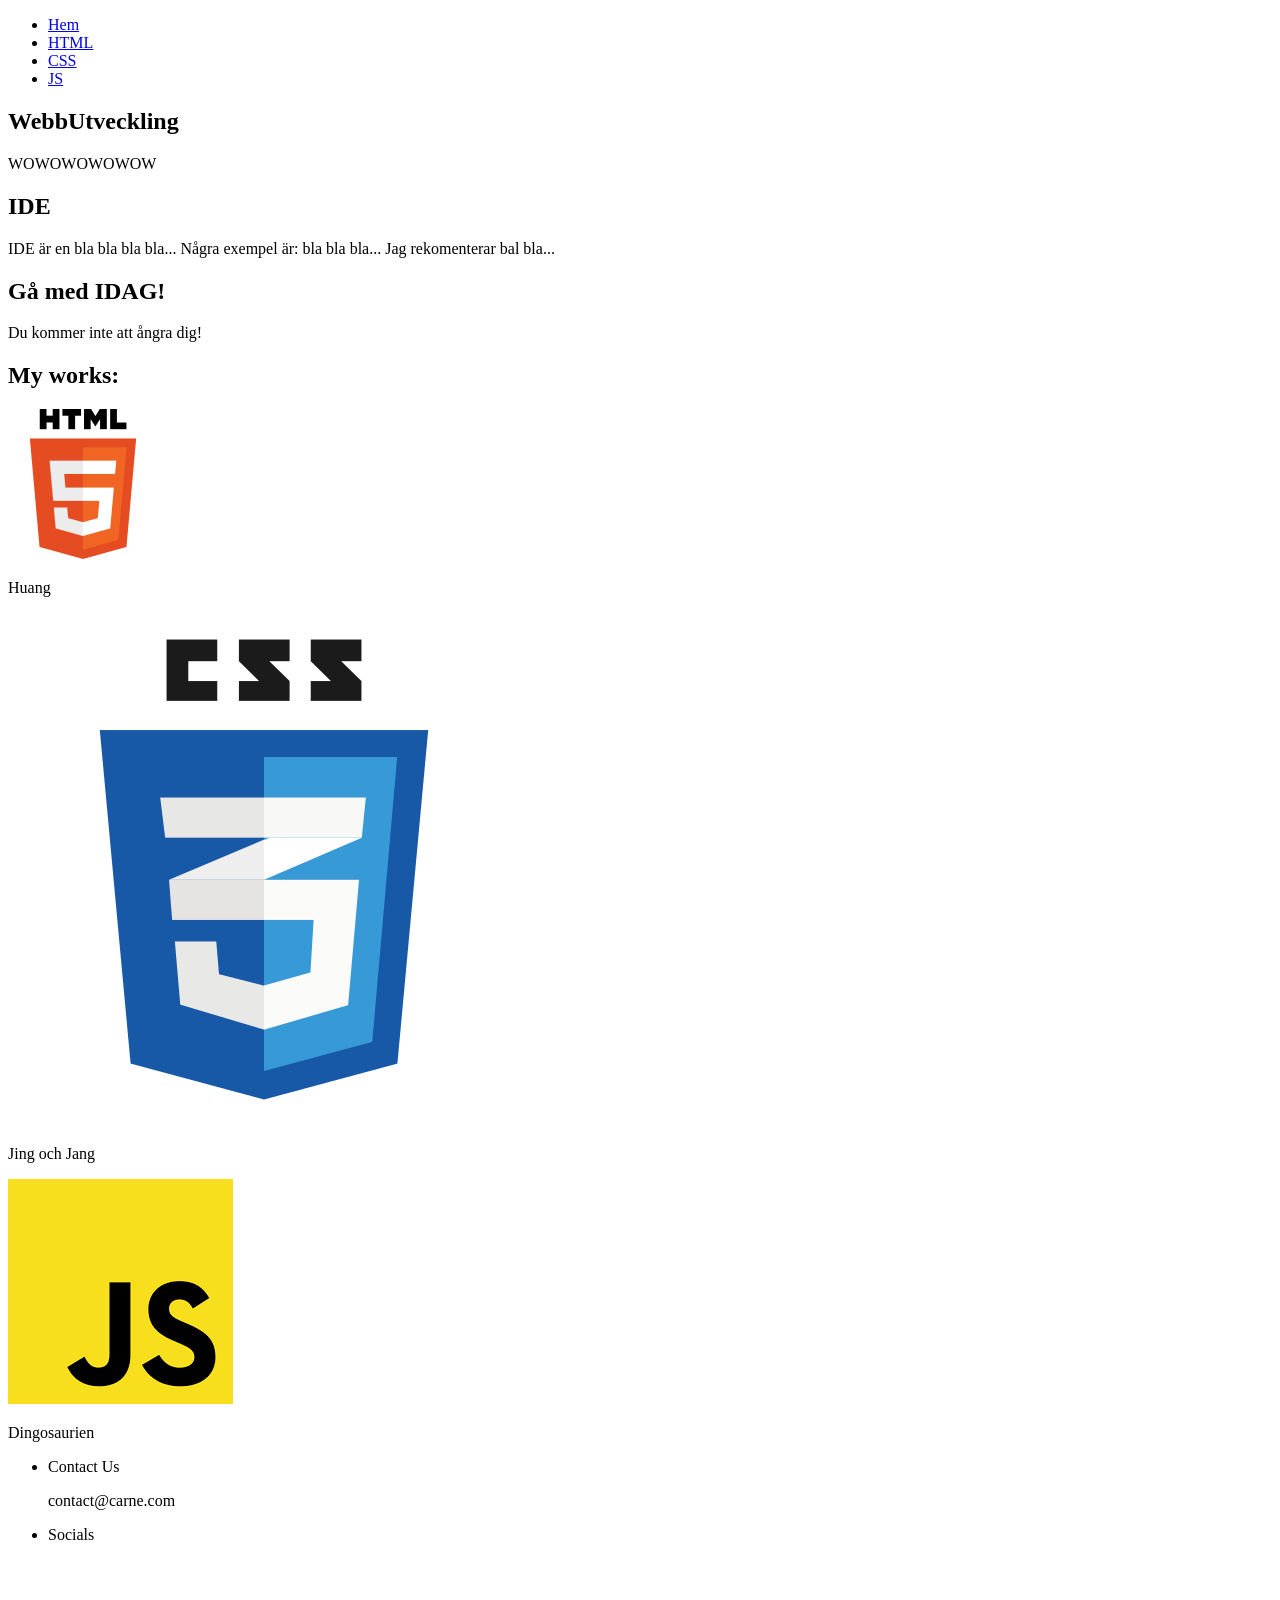
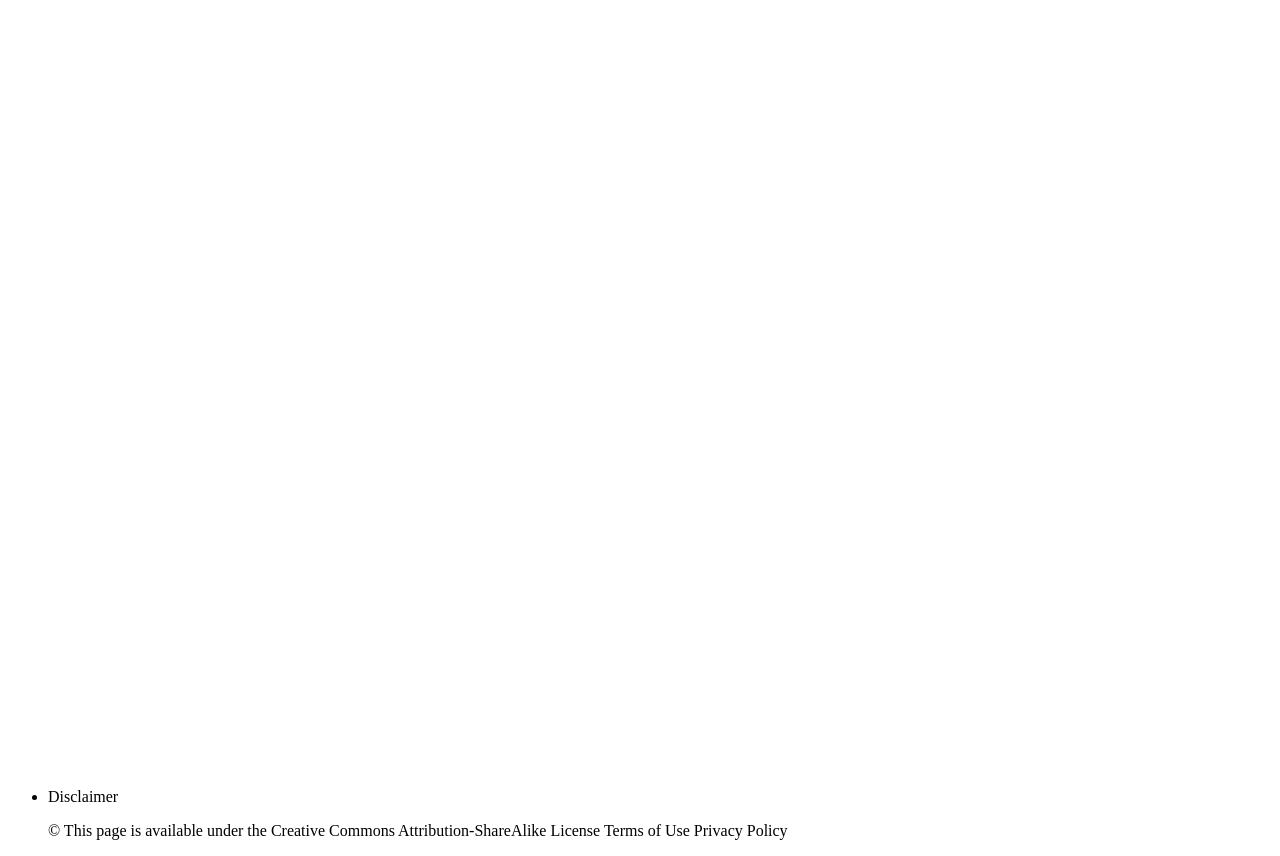
==== slutprojekt/index.html @ 9dba915b "asd" ====
<!DOCTYPE html>
<html lang="en">
<head>
    <meta charset="UTF-8">
    <meta name="viewport" content="width=device-width, initial-scale=1.0">
    <title>Home</title>

    <link rel="stylesheet" href="css/style.css">

    <script defer src="js/app.js"></script>

</head>
<body>
    <header>
        <ul id="navbar" class="nav-index">
            <li><a href="Index.html">Hem</a></li>
            <li><a href="html.html">HTML</a></li>
            <li><a href="css.html">CSS</a></li>
            <li><a href="js.html">JS</a></li>
        </ul>
    </header>

    <section class="hidden">
        <h1>WebbUtveckling</h1>
        <p>WOWOWOWOWOW</p>
    </section>

    <section class="hidden">
        <h2>IDE</h2>
        <p>
           IDE är en bla bla bla bla...
           Några exempel är: bla bla bla...
           Jag rekomenterar bal bla...
       </p>
    </section>

    <section class="hidden">
        <h2>Gå med <strong>IDAG</strong>!</h2>
        <p>Du kommer inte att ångra dig!</p>
    </section>

    <section class="hidden">
        <h2>My works:</h2>
        <div class="works-all">
            <div class="works hidden">
                <img src="img/html-5.png" alt="">
                <p>Huang</p>
            </div>
            <div class="works hidden">
                <img src="img/css.png" alt="">
                <p>Jing och Jang</p>
            </div>
            <div class="works hidden">
                <img src="img/js.png" alt="">
                <p>Dingosaurien</p>
            </div>
        </div>
    </section>

    <footer>
        <ul id="bottom">
            <li class="contact">
                <p>Contact Us</p>
                <p class="footer-text">contact@carne.com</p>
            </li>
            <li class="contact" id="socials-footer">
                 <p>Socials</p>
                 <div id="socials-icons">
                    <img src="img/instagram.svg" alt=""  class="socials-svg">
                    <img src="img/linkdin.svg" alt=""  class="socials-svg">
                    <img src="img/tumblr.svg" alt=""  class="socials-svg">
                    
                </div>
            </li>
            <li class="contact">
                <p>Disclaimer</p>
                <p class="footer-text"> &copy; This page is available under the Creative Commons Attribution-ShareAlike License Terms of Use Privacy Policy </p>
            </li>
        </ul>
    </footer>
</body>
</html>


<!-- https://sumanthsamala.com/ -->
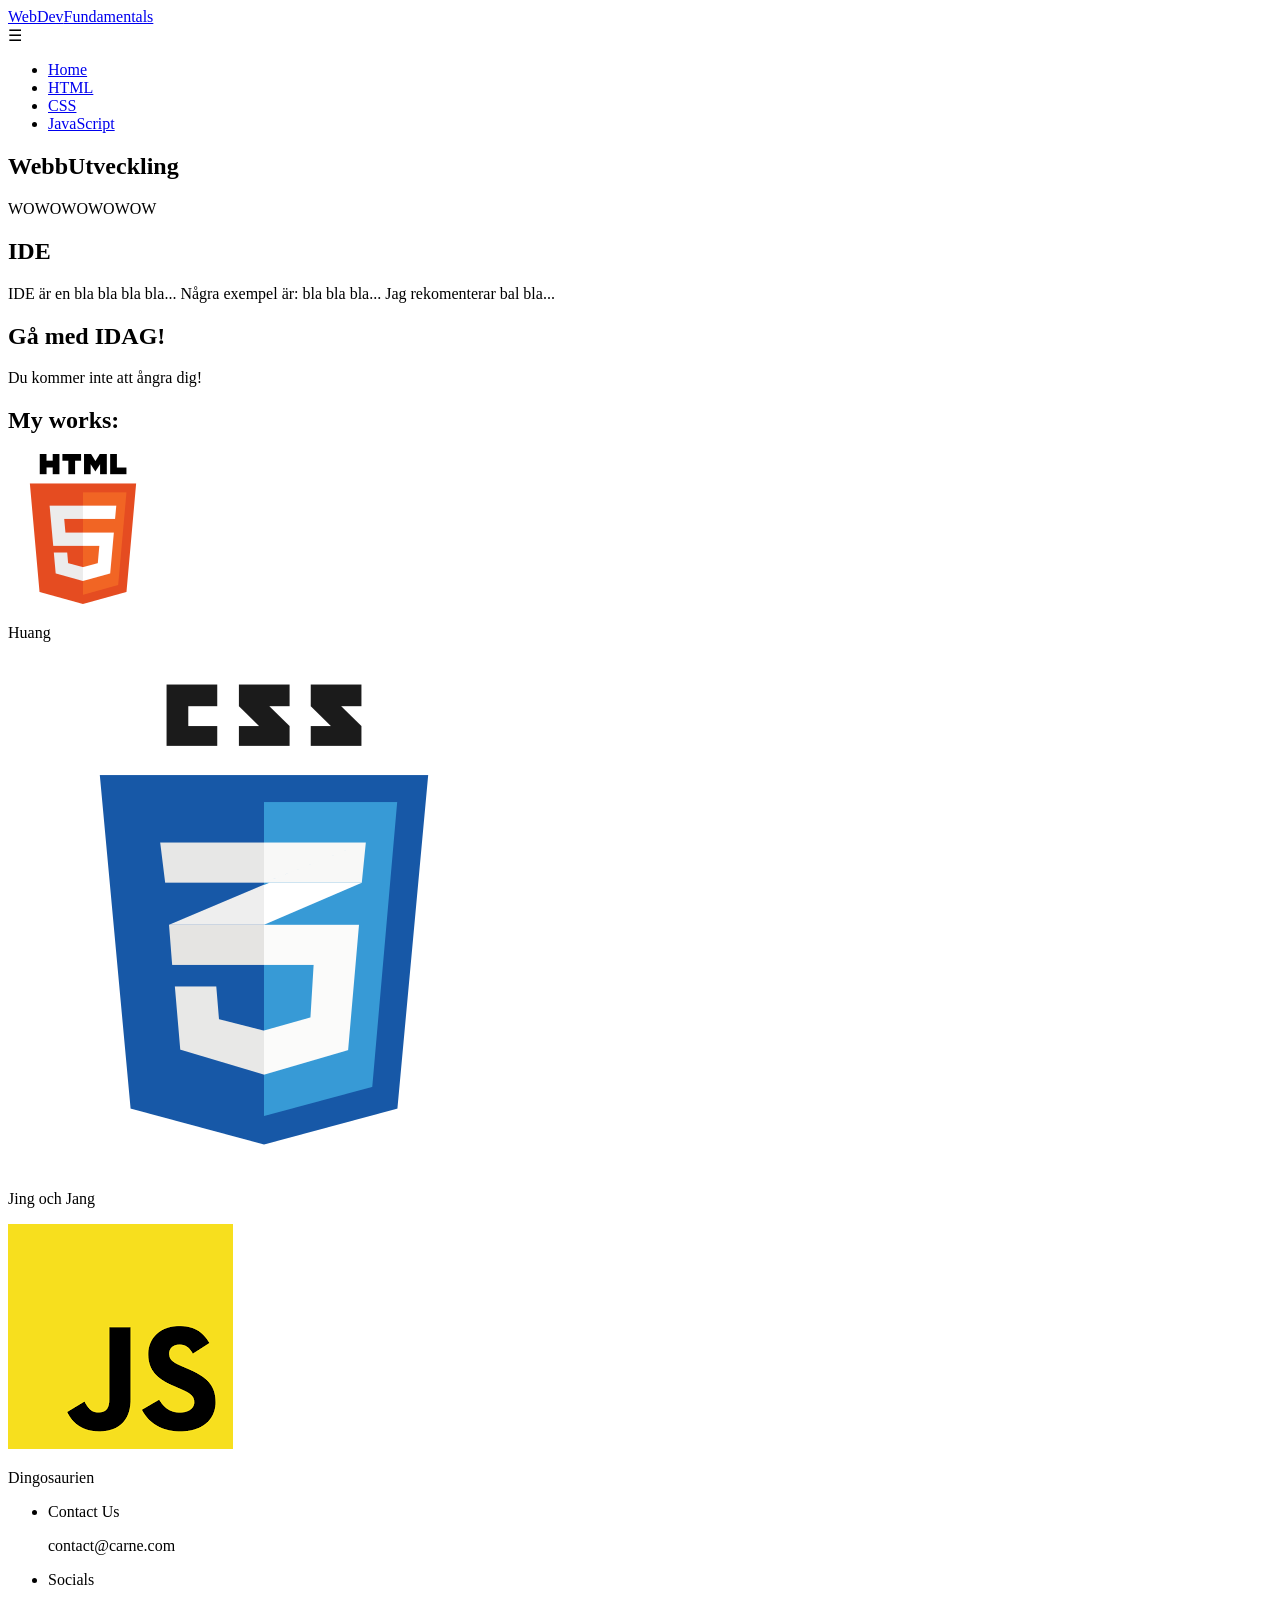
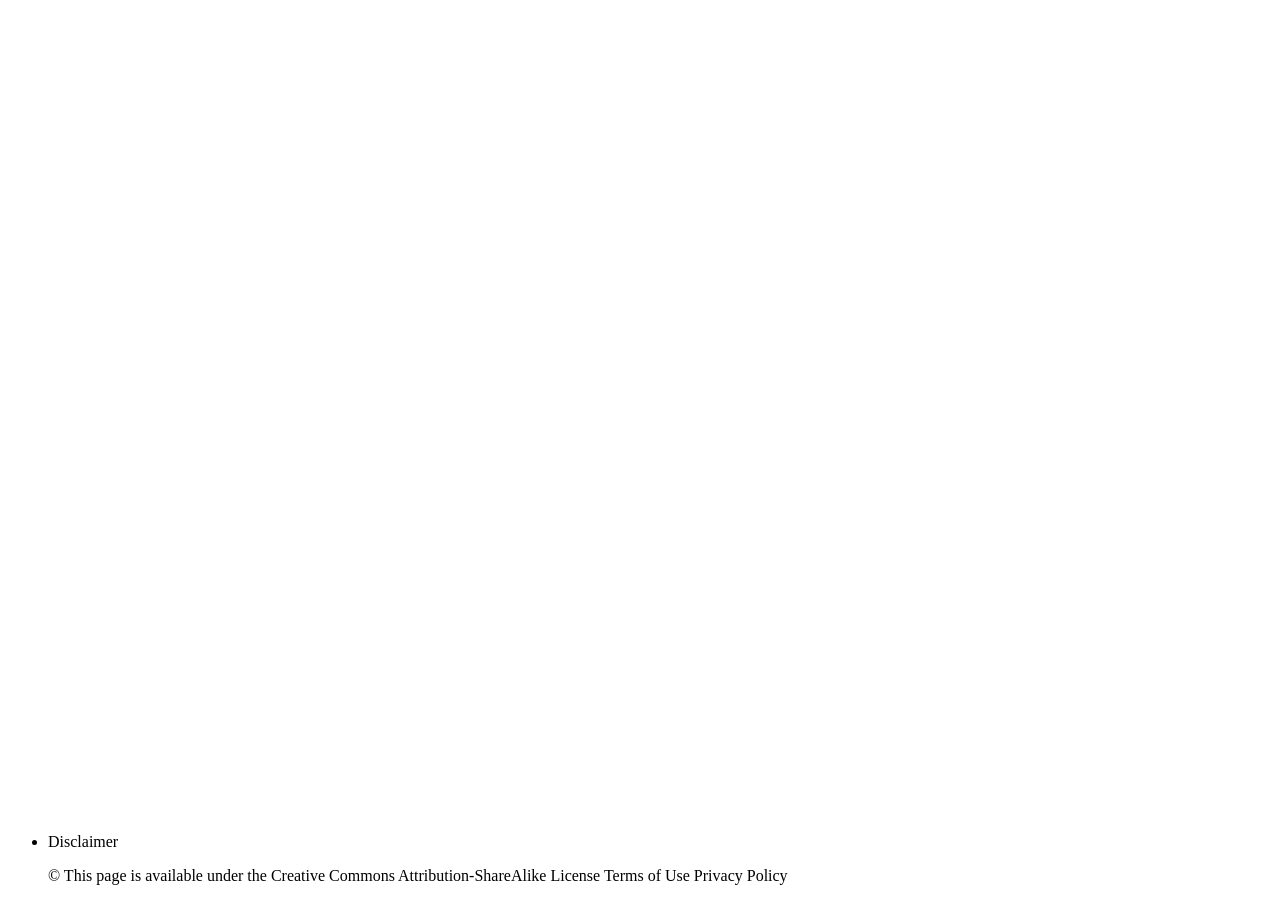
==== commit 515e5e51: "Navbar" ====
--- a/slutprojekt/index.html
+++ b/slutprojekt/index.html
@@ -12,12 +12,16 @@
 </head>
 <body>
     <header>
-        <ul id="navbar" class="nav-index">
-            <li><a href="Index.html">Hem</a></li>
-            <li><a href="html.html">HTML</a></li>
-            <li><a href="css.html">CSS</a></li>
-            <li><a href="js.html">JS</a></li>
-        </ul>
+        <a href="#" class="logo">WebDev<span style="color: var(--primary);">Fundamentals</span></a>
+        <div class="menu-toggle">☰</div>
+        <nav>
+            <ul id="navLinks">
+                <li><a href="index.html" class="active" data-page="home">Home</a></li>
+                <li><a href="html.html" data-page="html">HTML</a></li>
+                <li><a href="css.html" data-page="css">CSS</a></li>
+                <li><a href="js.html" data-page="javascript">JavaScript</a></li>
+            </ul>
+        </nav>
     </header>
 
     <section class="hidden">
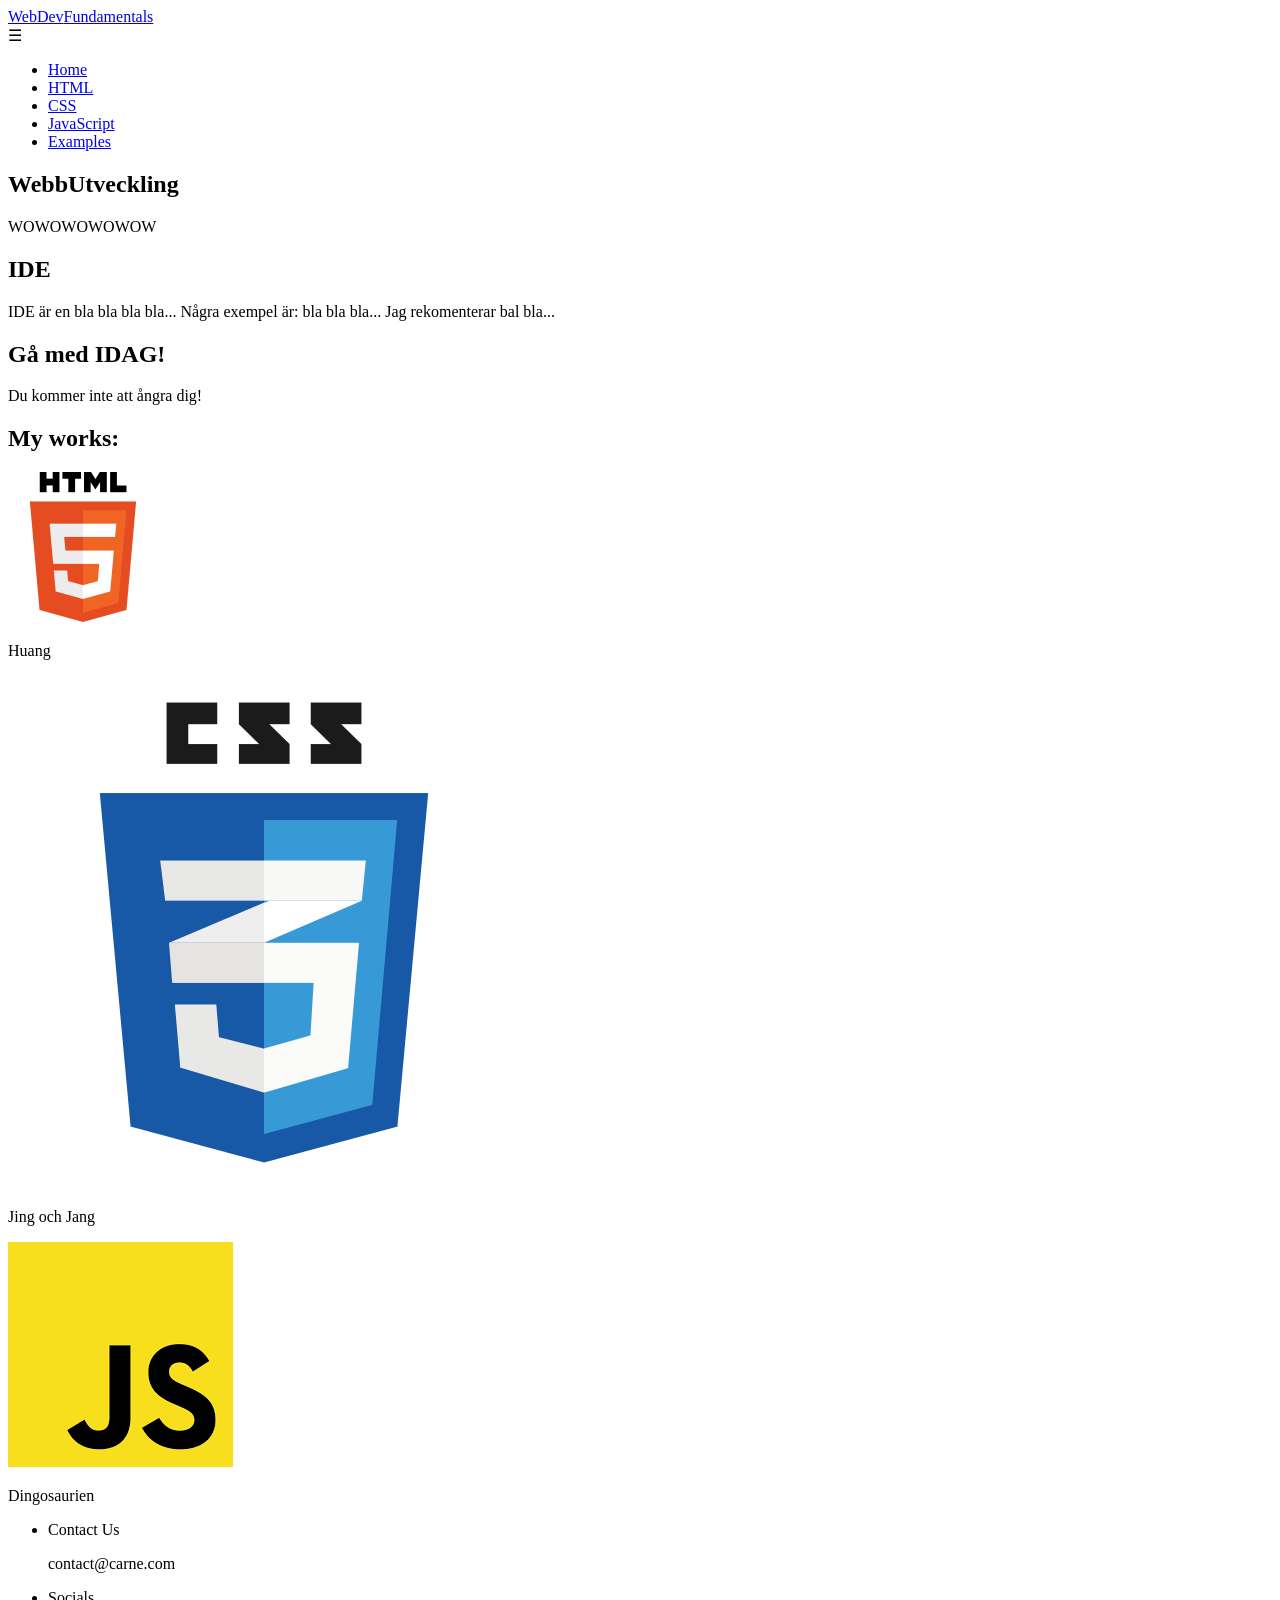
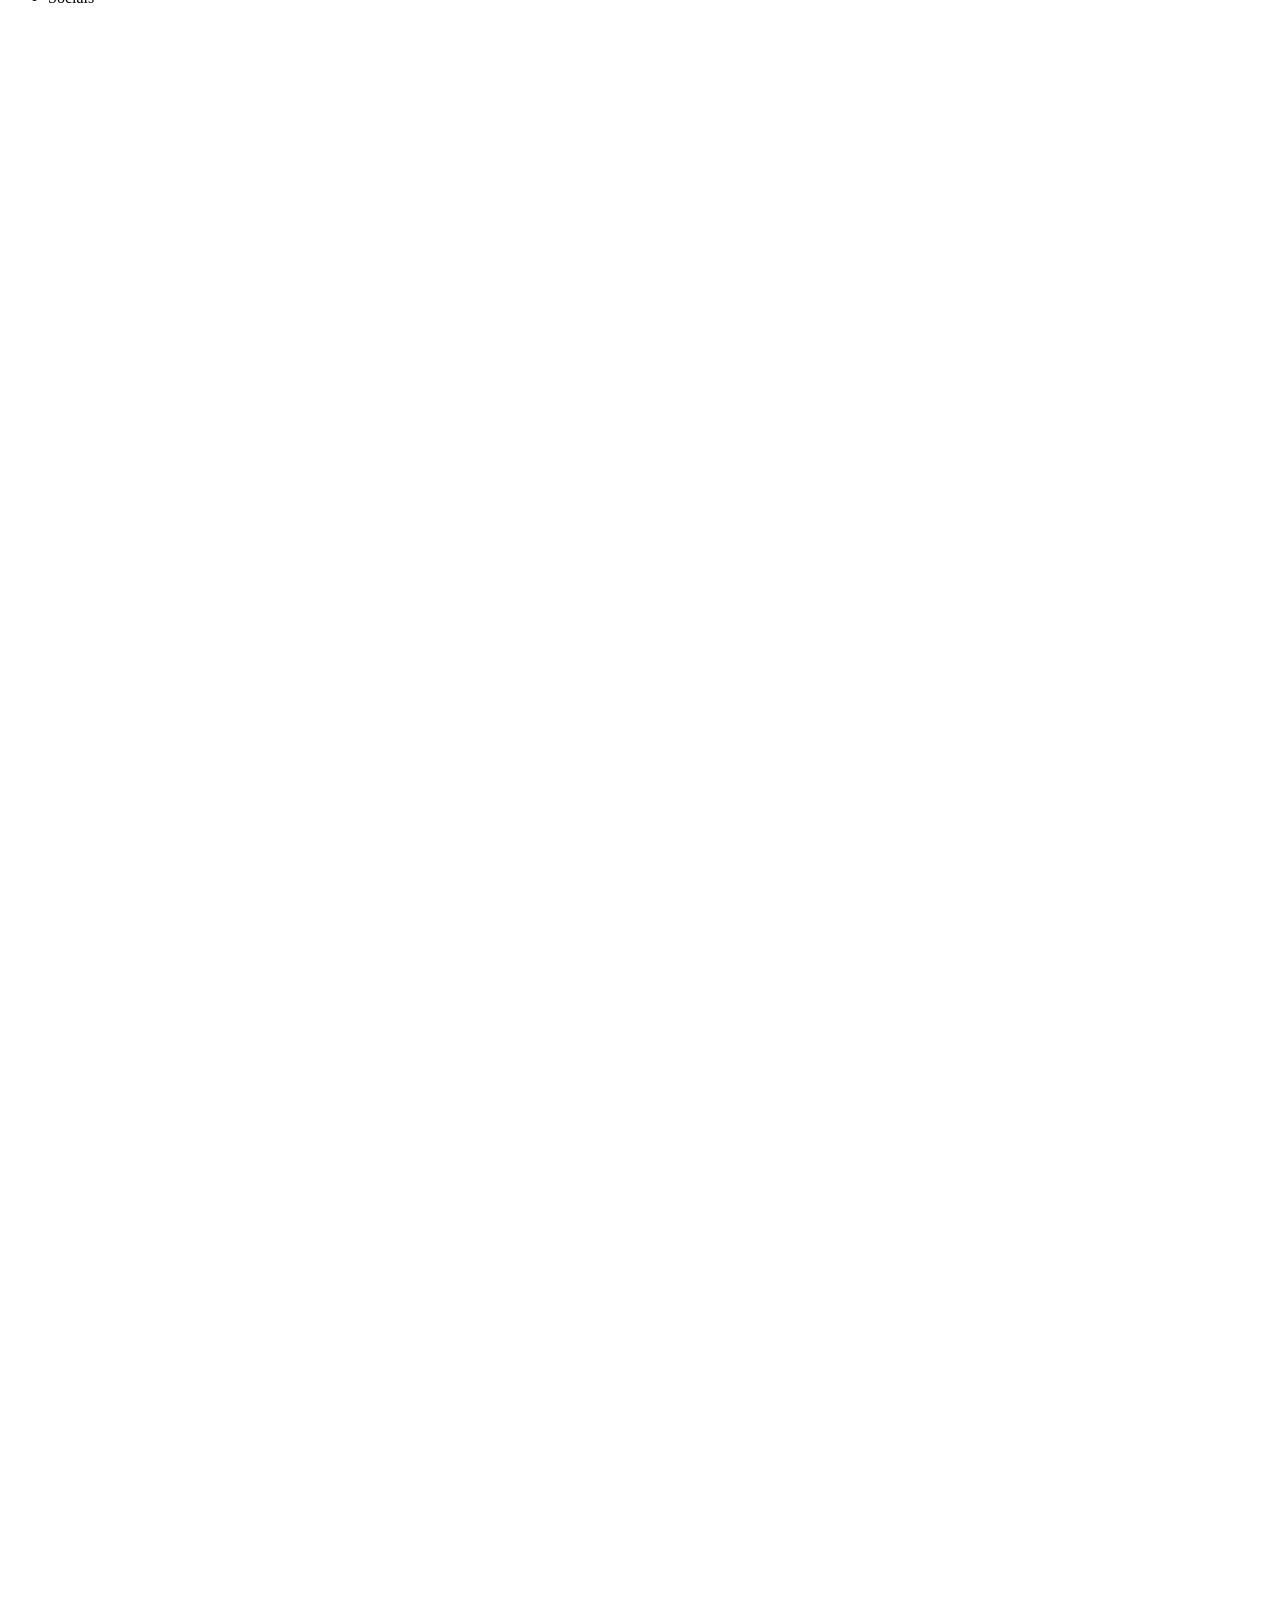
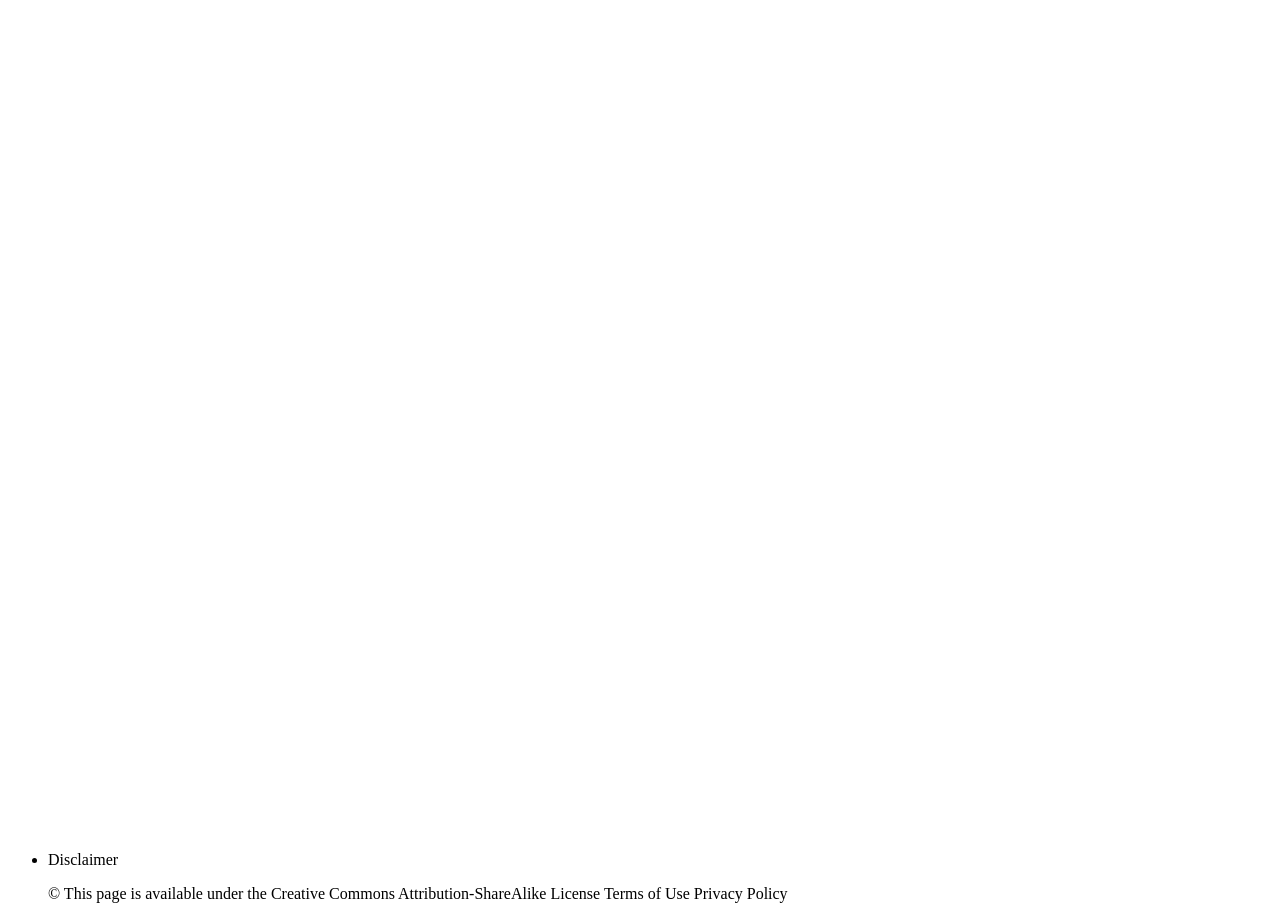
==== commit f3666cfb: "Fett med progress, cool navbar, responsiv, exempelsida med boids" ====
--- a/slutprojekt/index.html
+++ b/slutprojekt/index.html
@@ -20,6 +20,7 @@
                 <li><a href="html.html" data-page="html">HTML</a></li>
                 <li><a href="css.html" data-page="css">CSS</a></li>
                 <li><a href="js.html" data-page="javascript">JavaScript</a></li>
+                <li><a href="examples.html">Examples</a></li>
             </ul>
         </nav>
     </header>
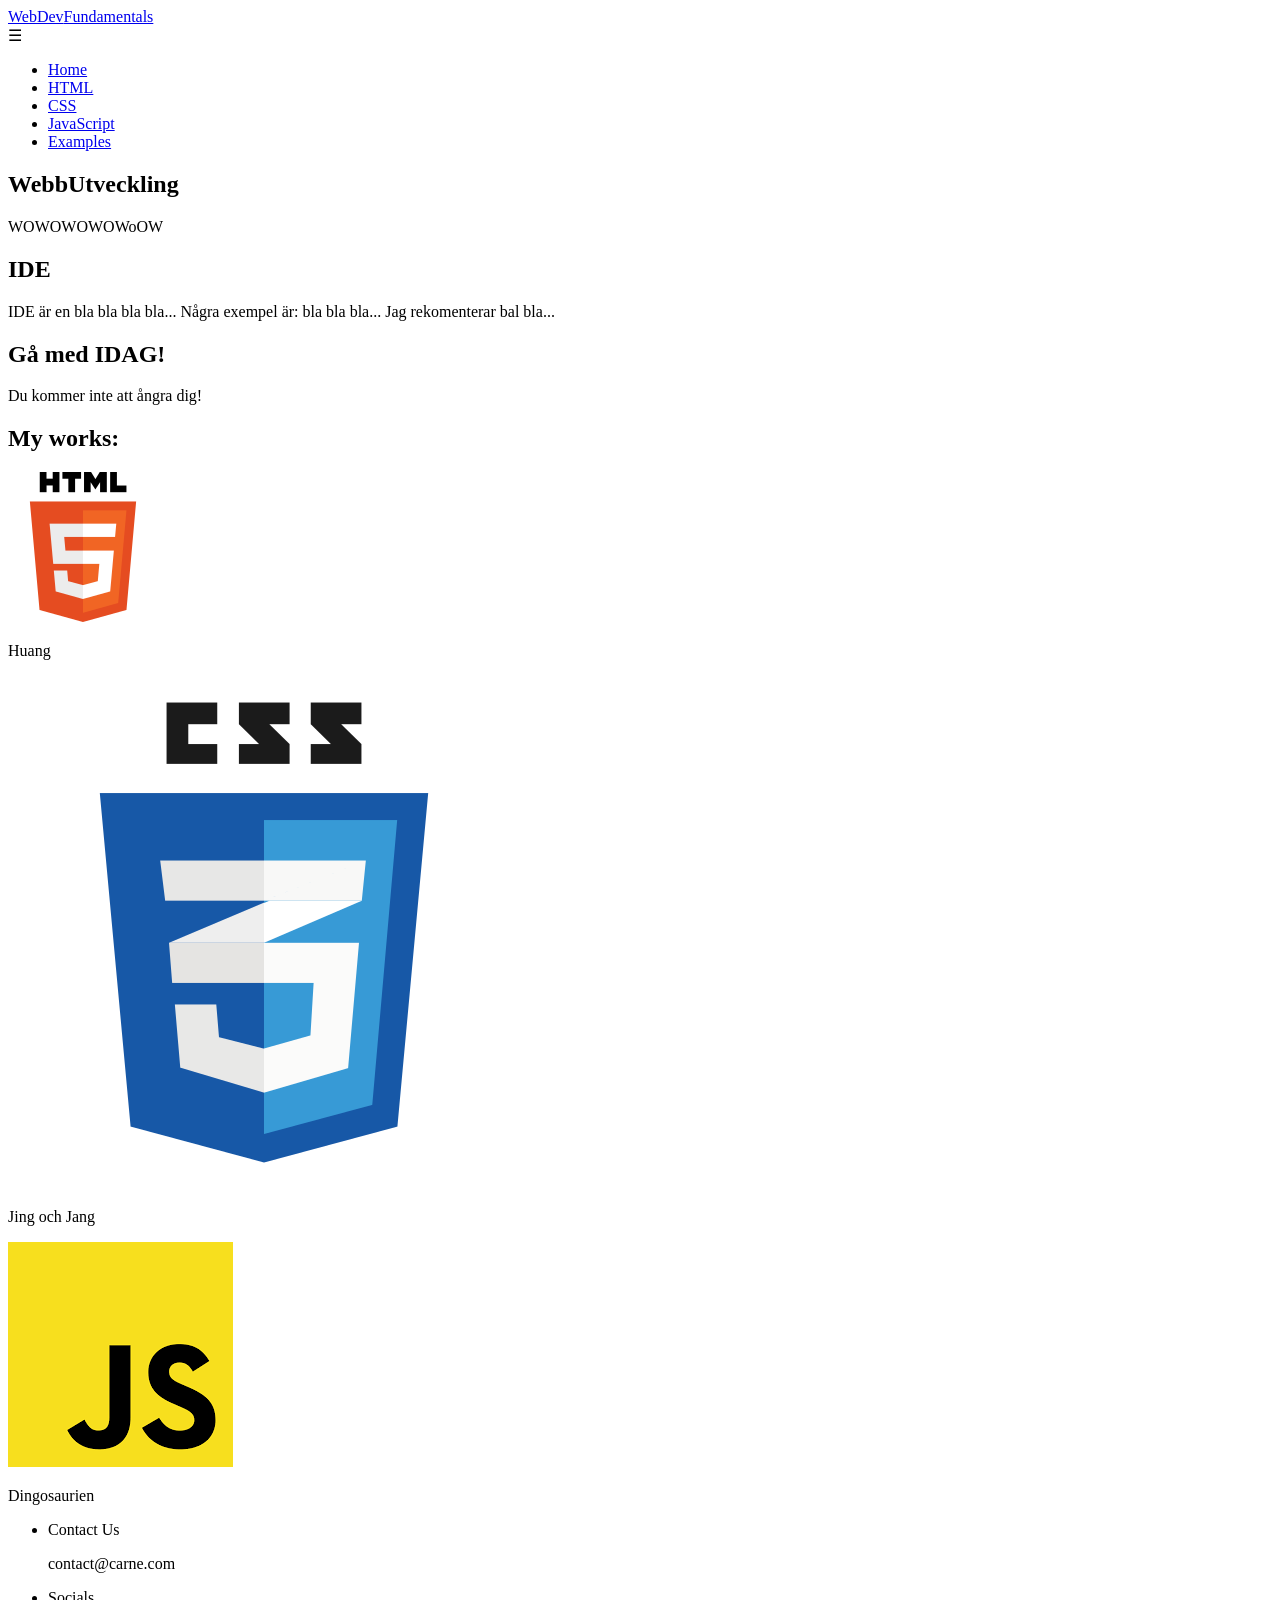
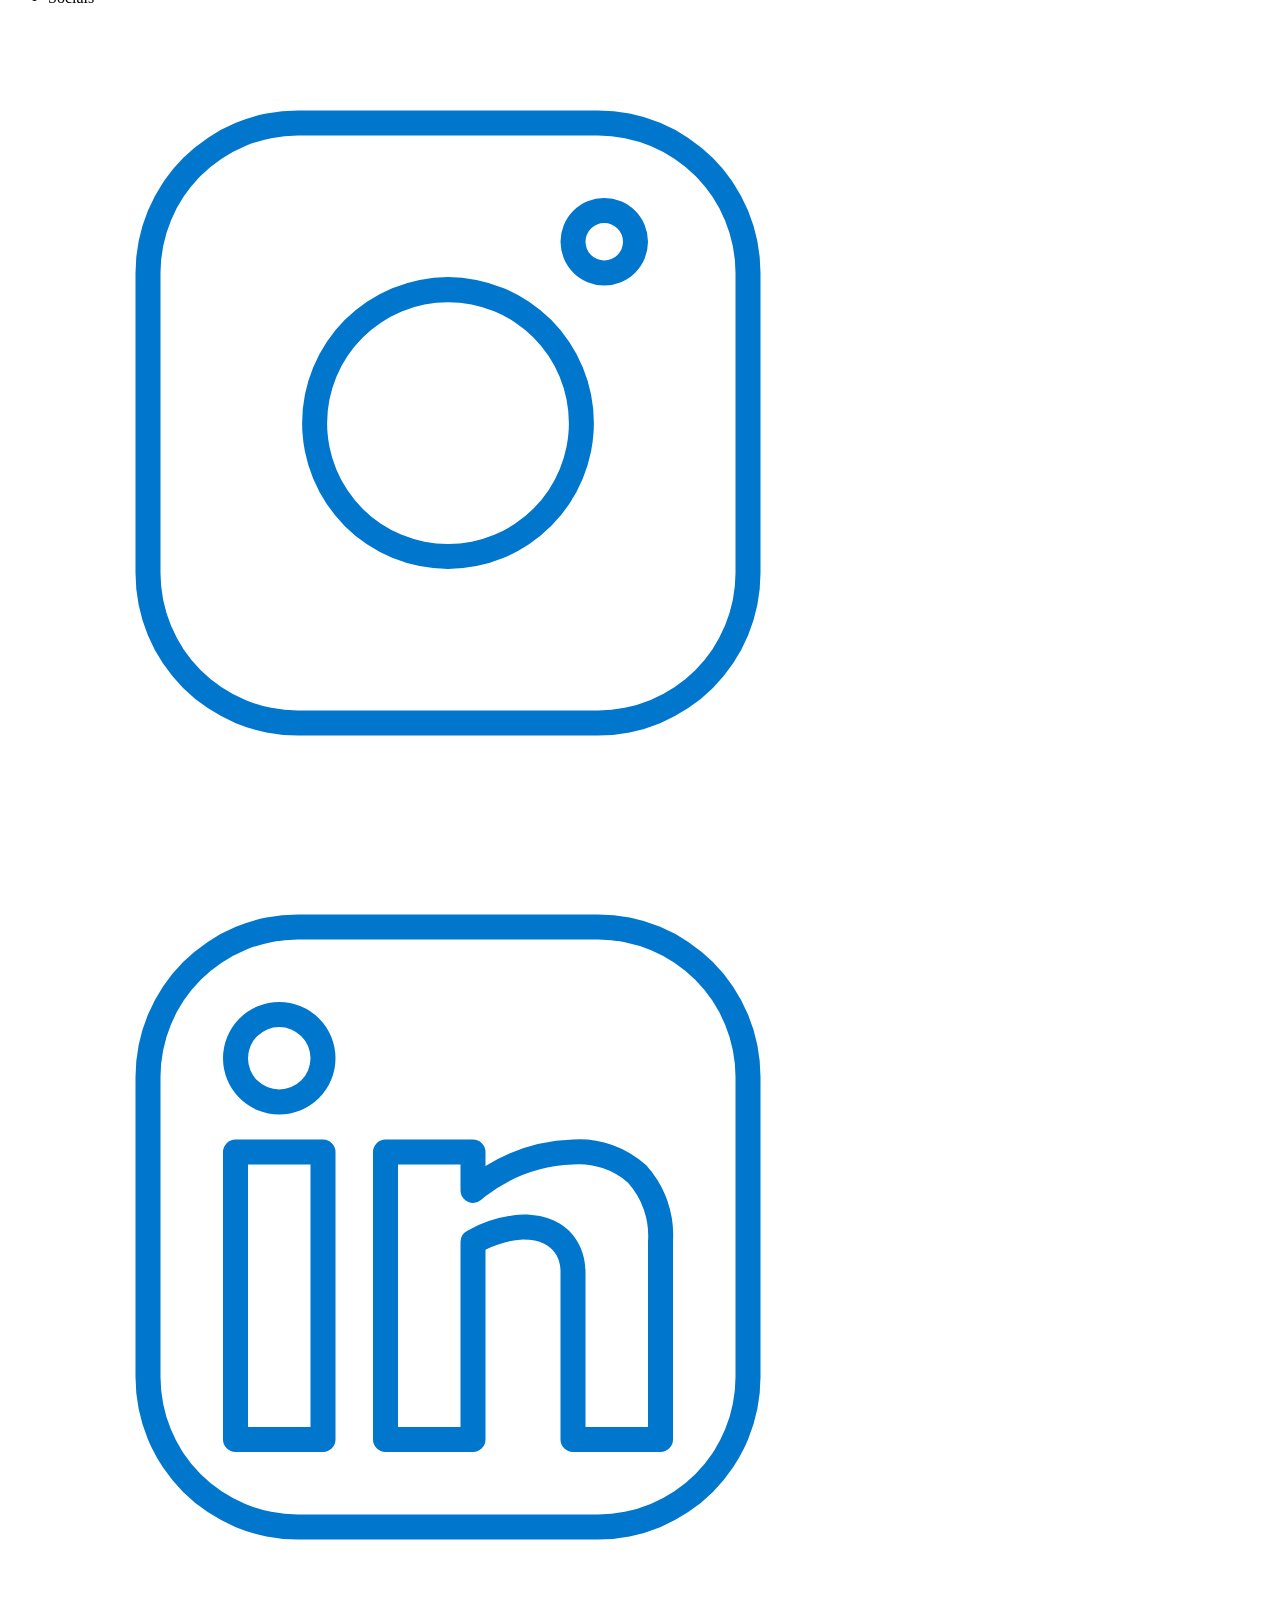
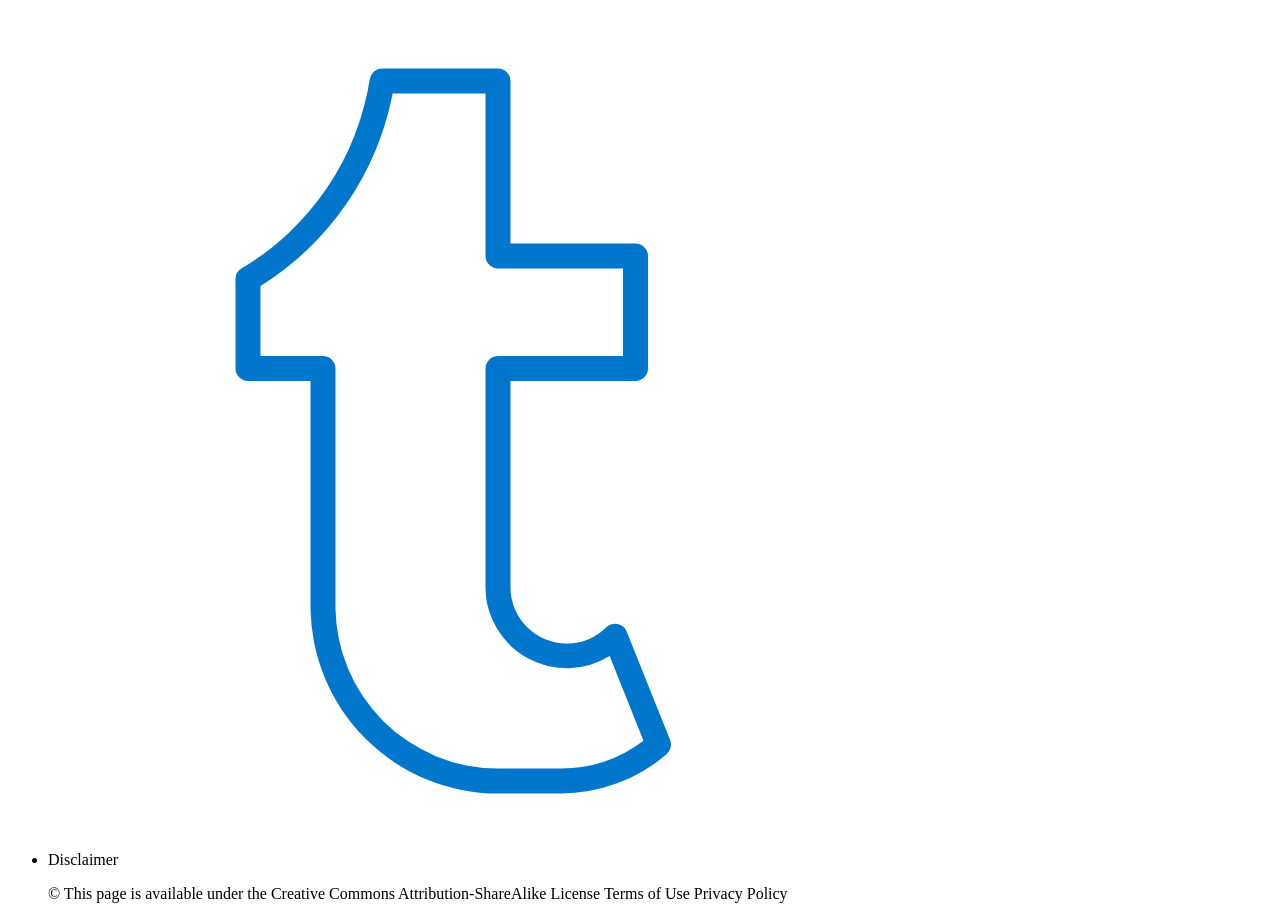
==== commit e5c029ec: "be till gud" ====
--- a/slutprojekt/index.html
+++ b/slutprojekt/index.html
@@ -27,7 +27,7 @@
 
     <section class="hidden">
         <h1>WebbUtveckling</h1>
-        <p>WOWOWOWOWOW</p>
+        <p>WOWOWOWOWoOW</p>
     </section>
 
     <section class="hidden">
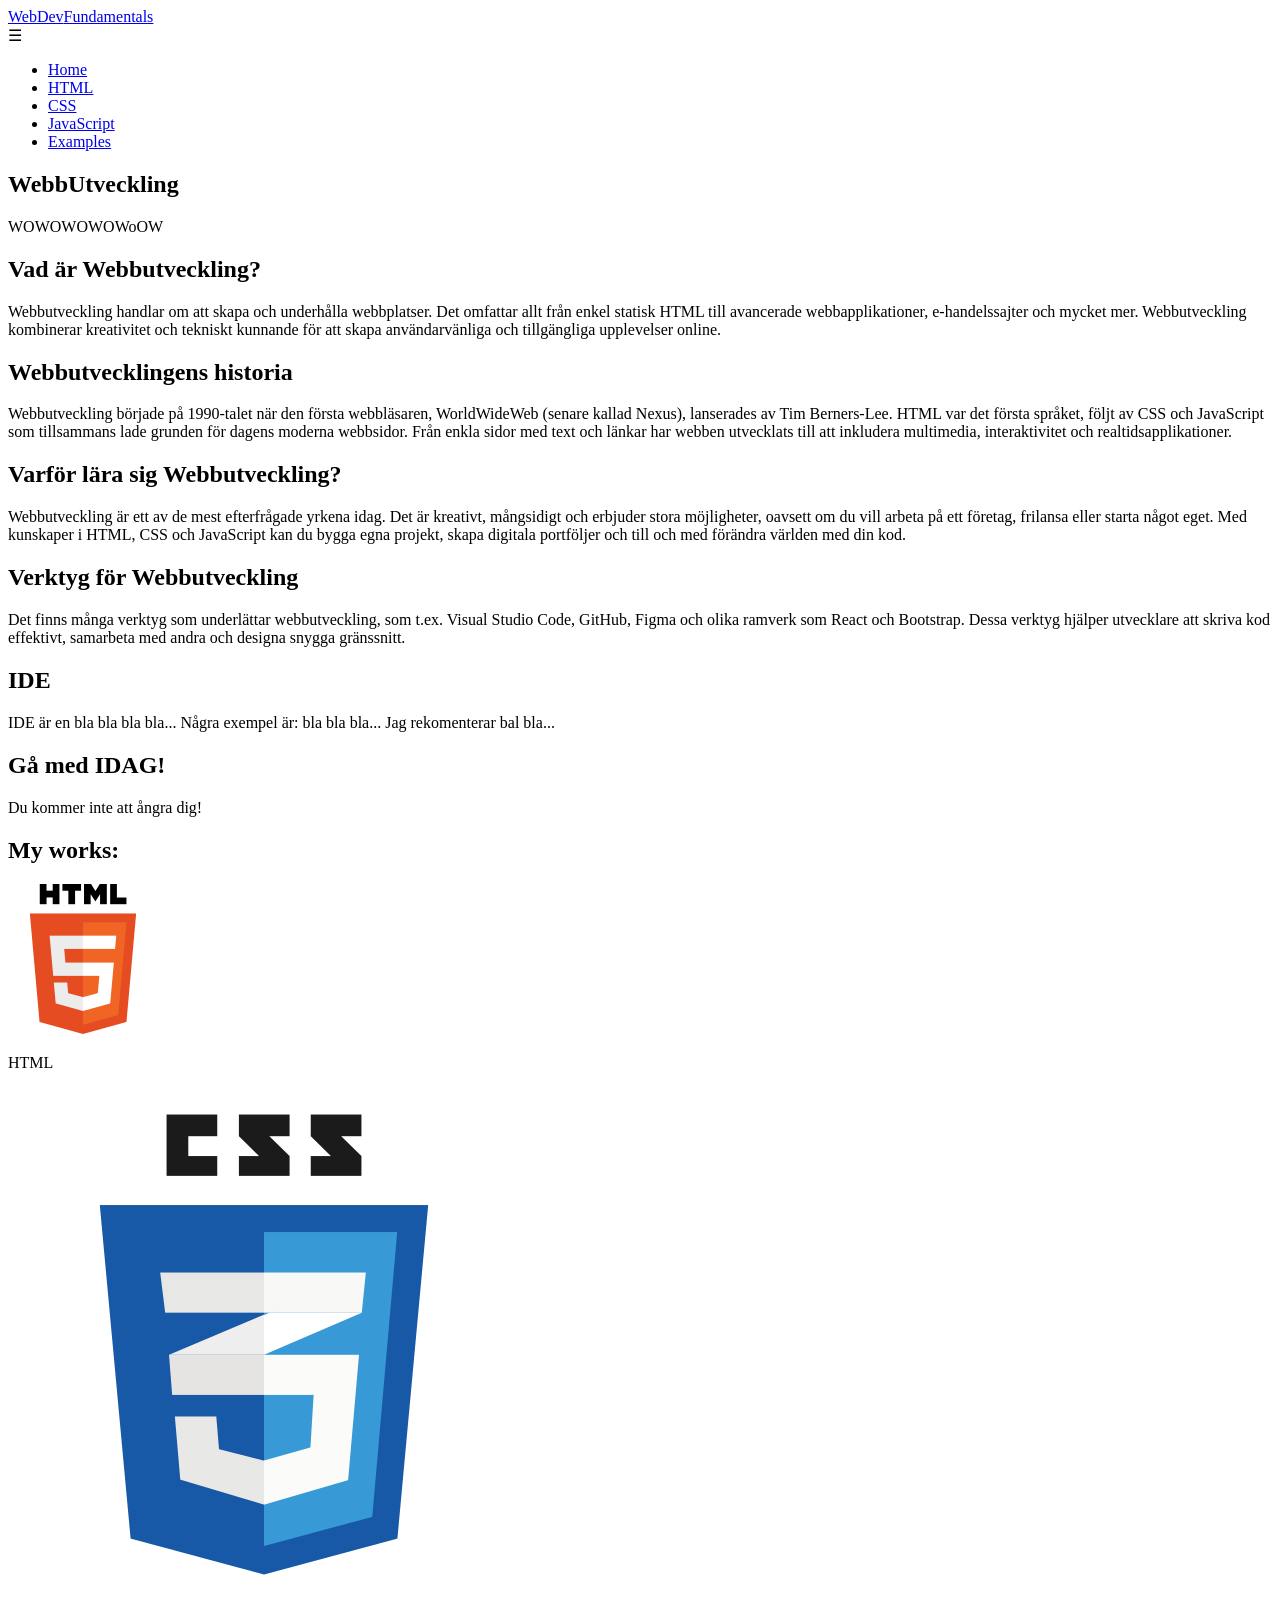
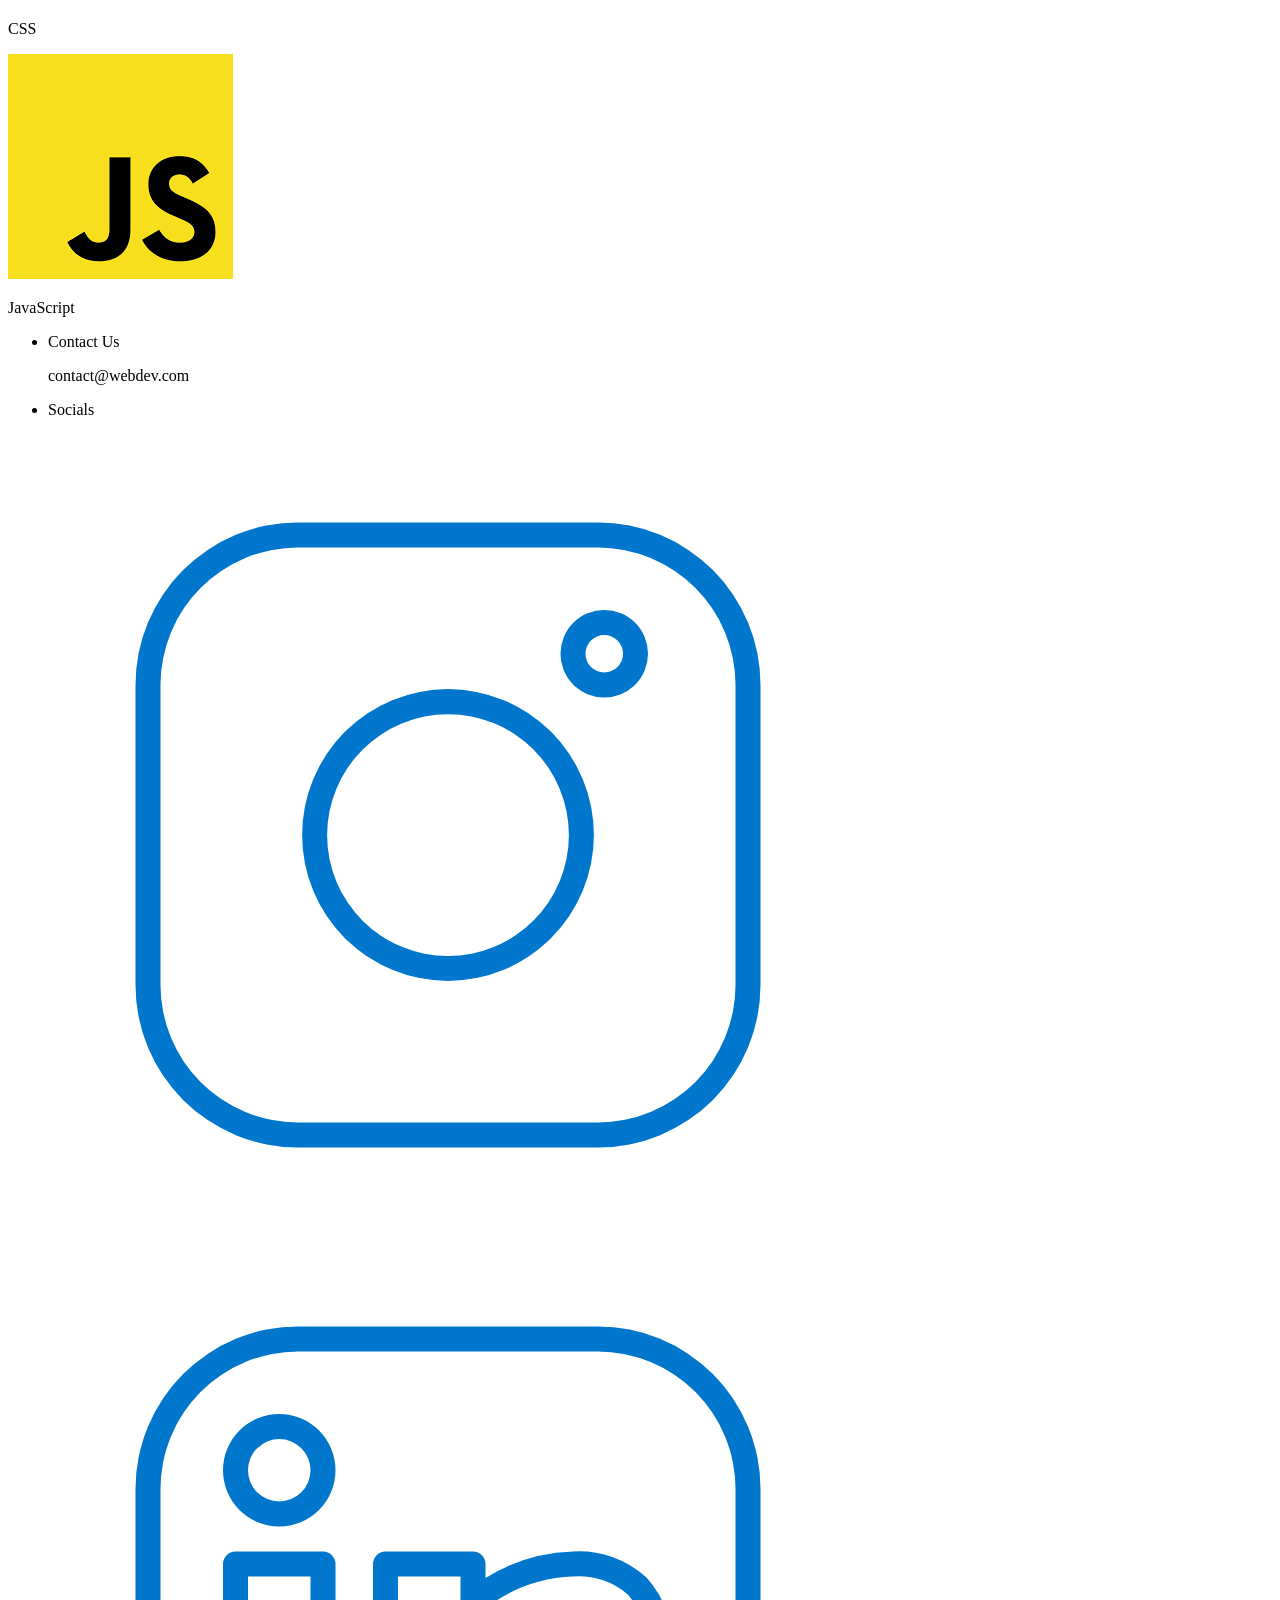
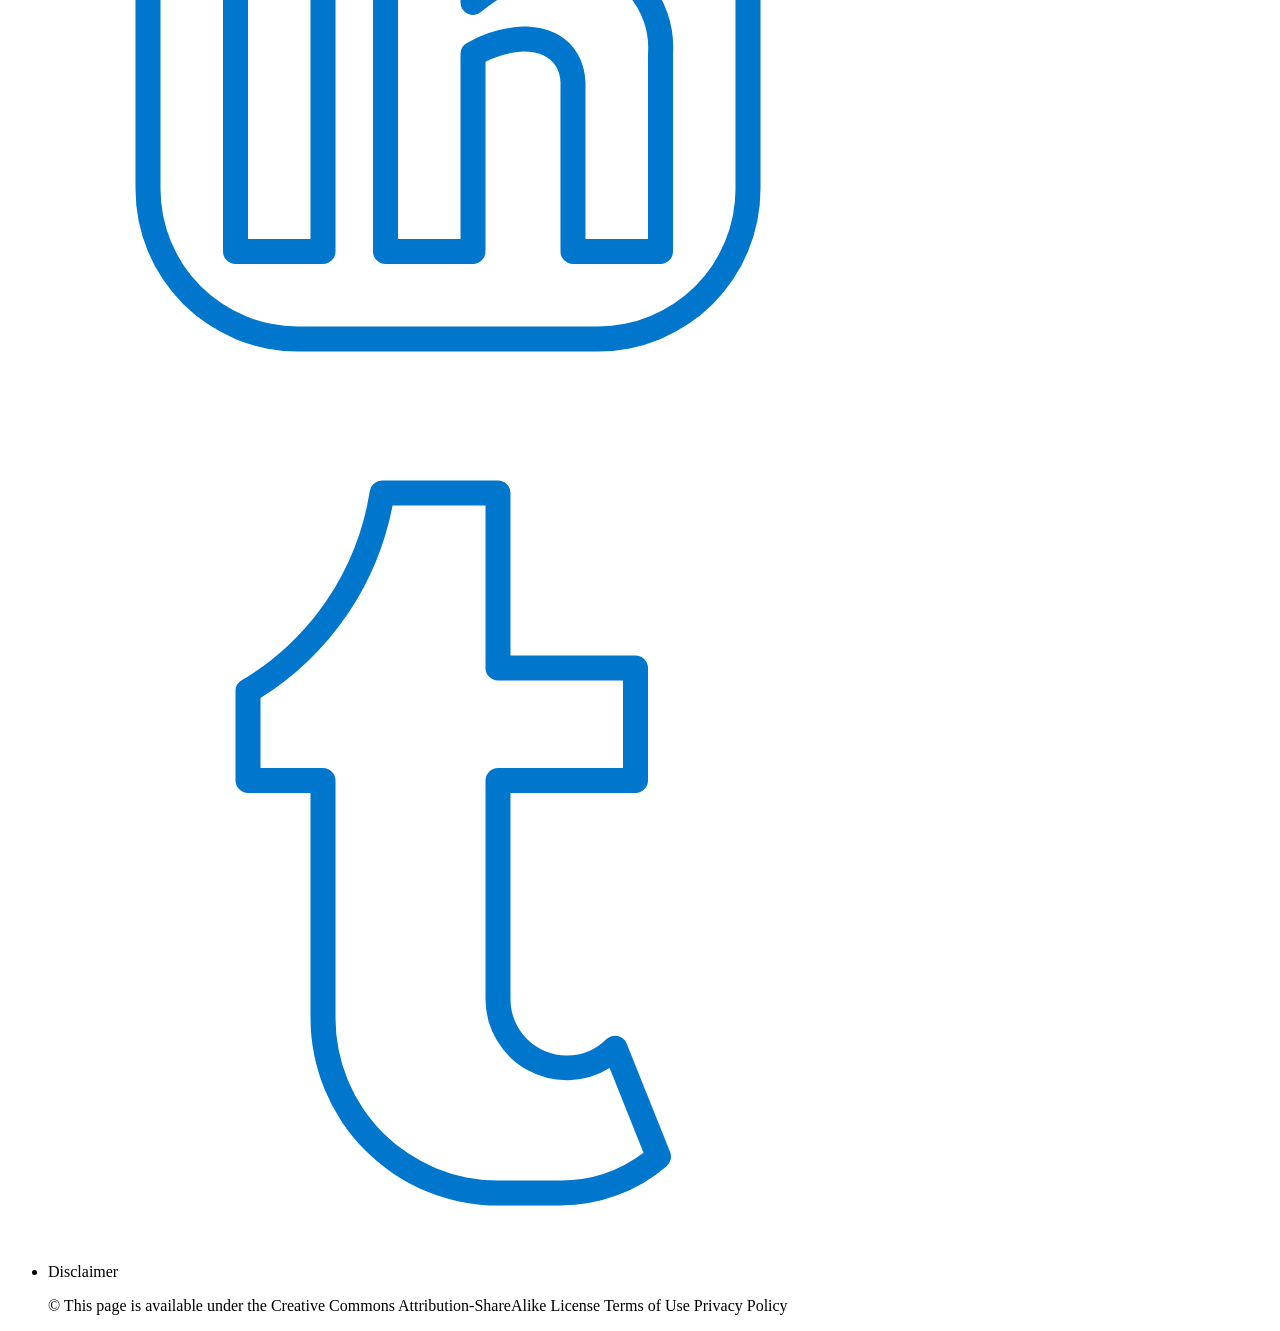
==== commit ae035a2e: "walla" ====
--- a/slutprojekt/index.html
+++ b/slutprojekt/index.html
@@ -6,9 +6,7 @@
     <title>Home</title>
 
     <link rel="stylesheet" href="css/style.css">
-
     <script defer src="js/app.js"></script>
-
 </head>
 <body>
     <header>
@@ -31,6 +29,39 @@
     </section>
 
     <section class="hidden">
+        <h2>Vad är Webbutveckling?</h2>
+        <p>
+            Webbutveckling handlar om att skapa och underhålla webbplatser. Det omfattar allt från enkel statisk HTML till avancerade webbapplikationer, e-handelssajter och mycket mer.
+            Webbutveckling kombinerar kreativitet och tekniskt kunnande för att skapa användarvänliga och tillgängliga upplevelser online.
+        </p>
+    </section>
+
+    <section class="hidden">
+        <h2>Webbutvecklingens historia</h2>
+        <p>
+            Webbutveckling började på 1990-talet när den första webbläsaren, WorldWideWeb (senare kallad Nexus), lanserades av Tim Berners-Lee.
+            HTML var det första språket, följt av CSS och JavaScript som tillsammans lade grunden för dagens moderna webbsidor.
+            Från enkla sidor med text och länkar har webben utvecklats till att inkludera multimedia, interaktivitet och realtidsapplikationer.
+        </p>
+    </section>
+
+    <section class="hidden">
+        <h2>Varför lära sig Webbutveckling?</h2>
+        <p>
+            Webbutveckling är ett av de mest efterfrågade yrkena idag. Det är kreativt, mångsidigt och erbjuder stora möjligheter, oavsett om du vill arbeta på ett företag, frilansa eller starta något eget.
+            Med kunskaper i HTML, CSS och JavaScript kan du bygga egna projekt, skapa digitala portföljer och till och med förändra världen med din kod.
+        </p>
+    </section>
+
+    <section class="hidden">
+        <h2>Verktyg för Webbutveckling</h2>
+        <p>
+            Det finns många verktyg som underlättar webbutveckling, som t.ex. Visual Studio Code, GitHub, Figma och olika ramverk som React och Bootstrap.
+            Dessa verktyg hjälper utvecklare att skriva kod effektivt, samarbeta med andra och designa snygga gränssnitt.
+        </p>
+    </section>
+
+    <section class="hidden">
         <h2>IDE</h2>
         <p>
            IDE är en bla bla bla bla...
@@ -49,15 +80,15 @@
         <div class="works-all">
             <div class="works hidden">
                 <img src="img/html-5.png" alt="">
-                <p>Huang</p>
+                <p>HTML</p>
             </div>
             <div class="works hidden">
                 <img src="img/css.png" alt="">
-                <p>Jing och Jang</p>
+                <p>CSS</p>
             </div>
             <div class="works hidden">
                 <img src="img/js.png" alt="">
-                <p>Dingosaurien</p>
+                <p>JavaScript</p>
             </div>
         </div>
     </section>
@@ -66,7 +97,7 @@
         <ul id="bottom">
             <li class="contact">
                 <p>Contact Us</p>
-                <p class="footer-text">contact@carne.com</p>
+                <p class="footer-text">contact@webdev.com</p>
             </li>
             <li class="contact" id="socials-footer">
                  <p>Socials</p>
@@ -74,7 +105,6 @@
                     <img src="img/instagram.svg" alt=""  class="socials-svg">
                     <img src="img/linkdin.svg" alt=""  class="socials-svg">
                     <img src="img/tumblr.svg" alt=""  class="socials-svg">
-                    
                 </div>
             </li>
             <li class="contact">
@@ -85,6 +115,3 @@
     </footer>
 </body>
 </html>
-
-
-<!-- https://sumanthsamala.com/ -->
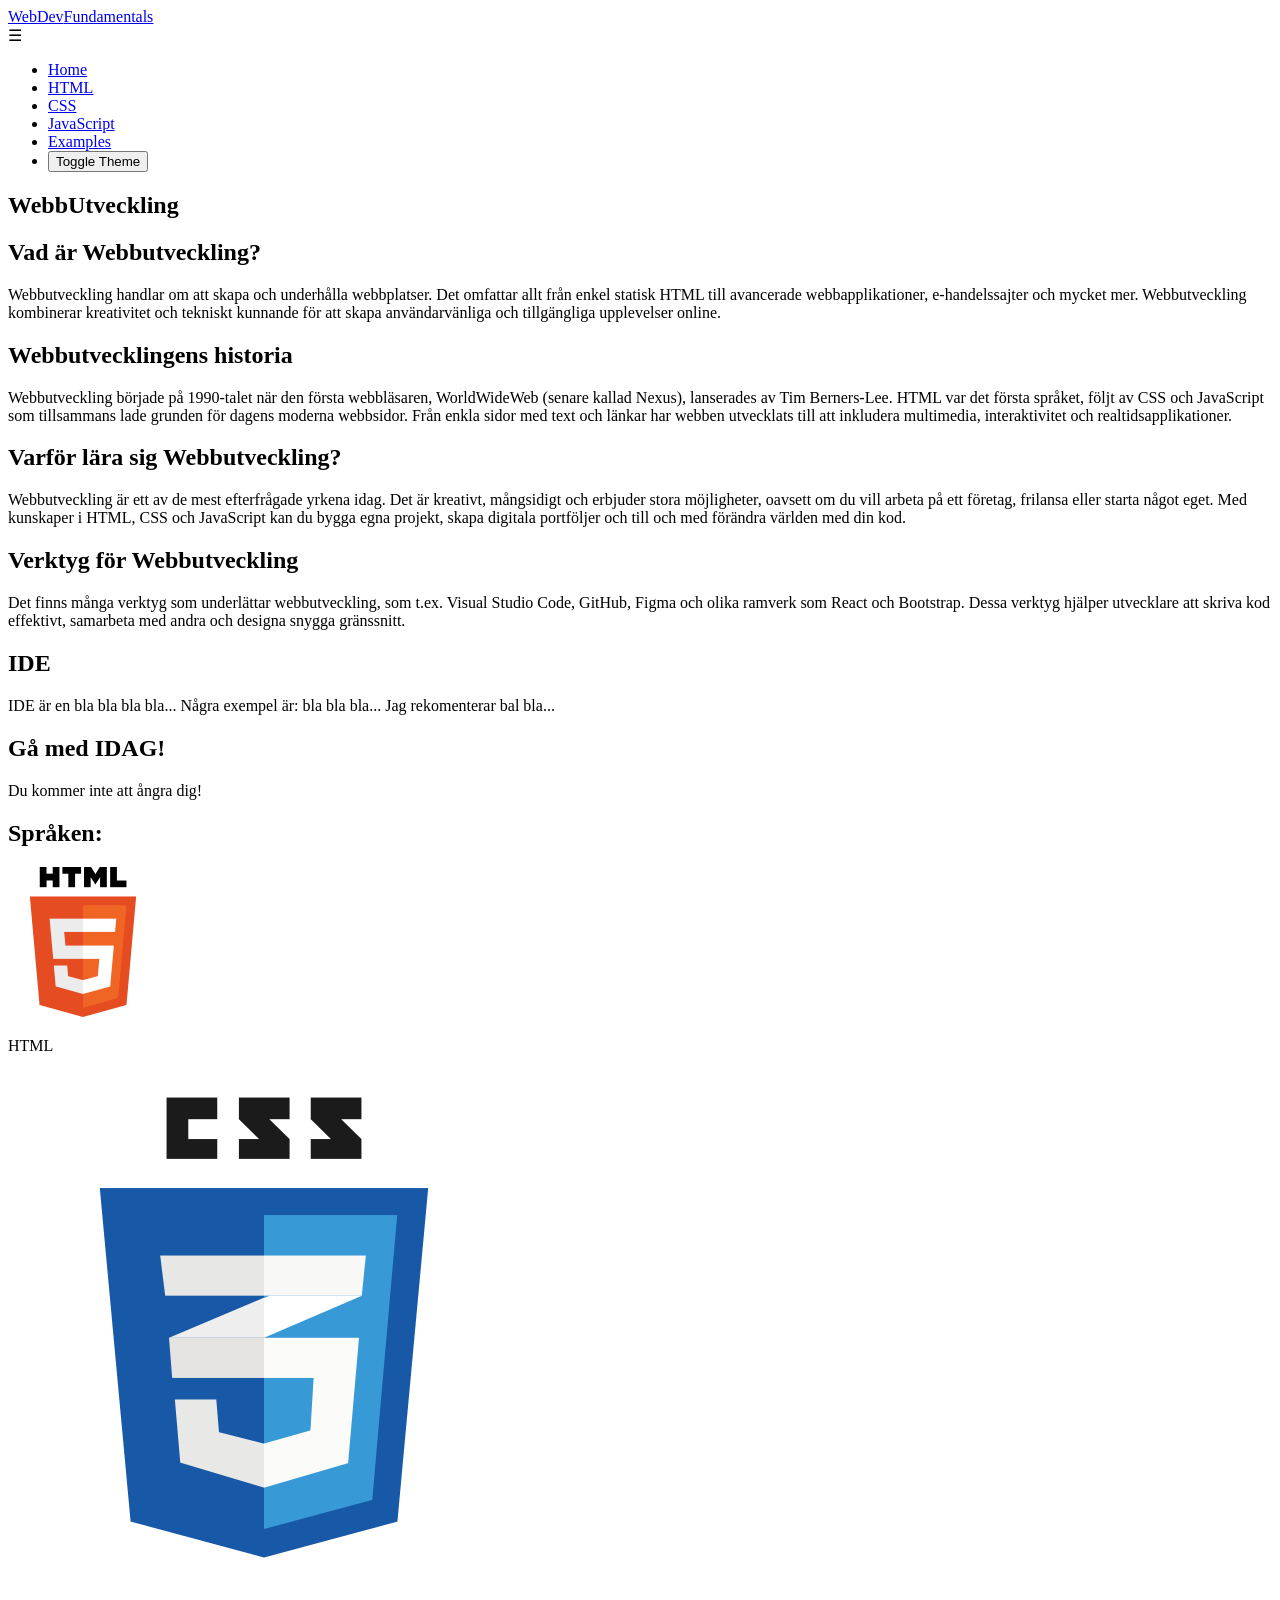
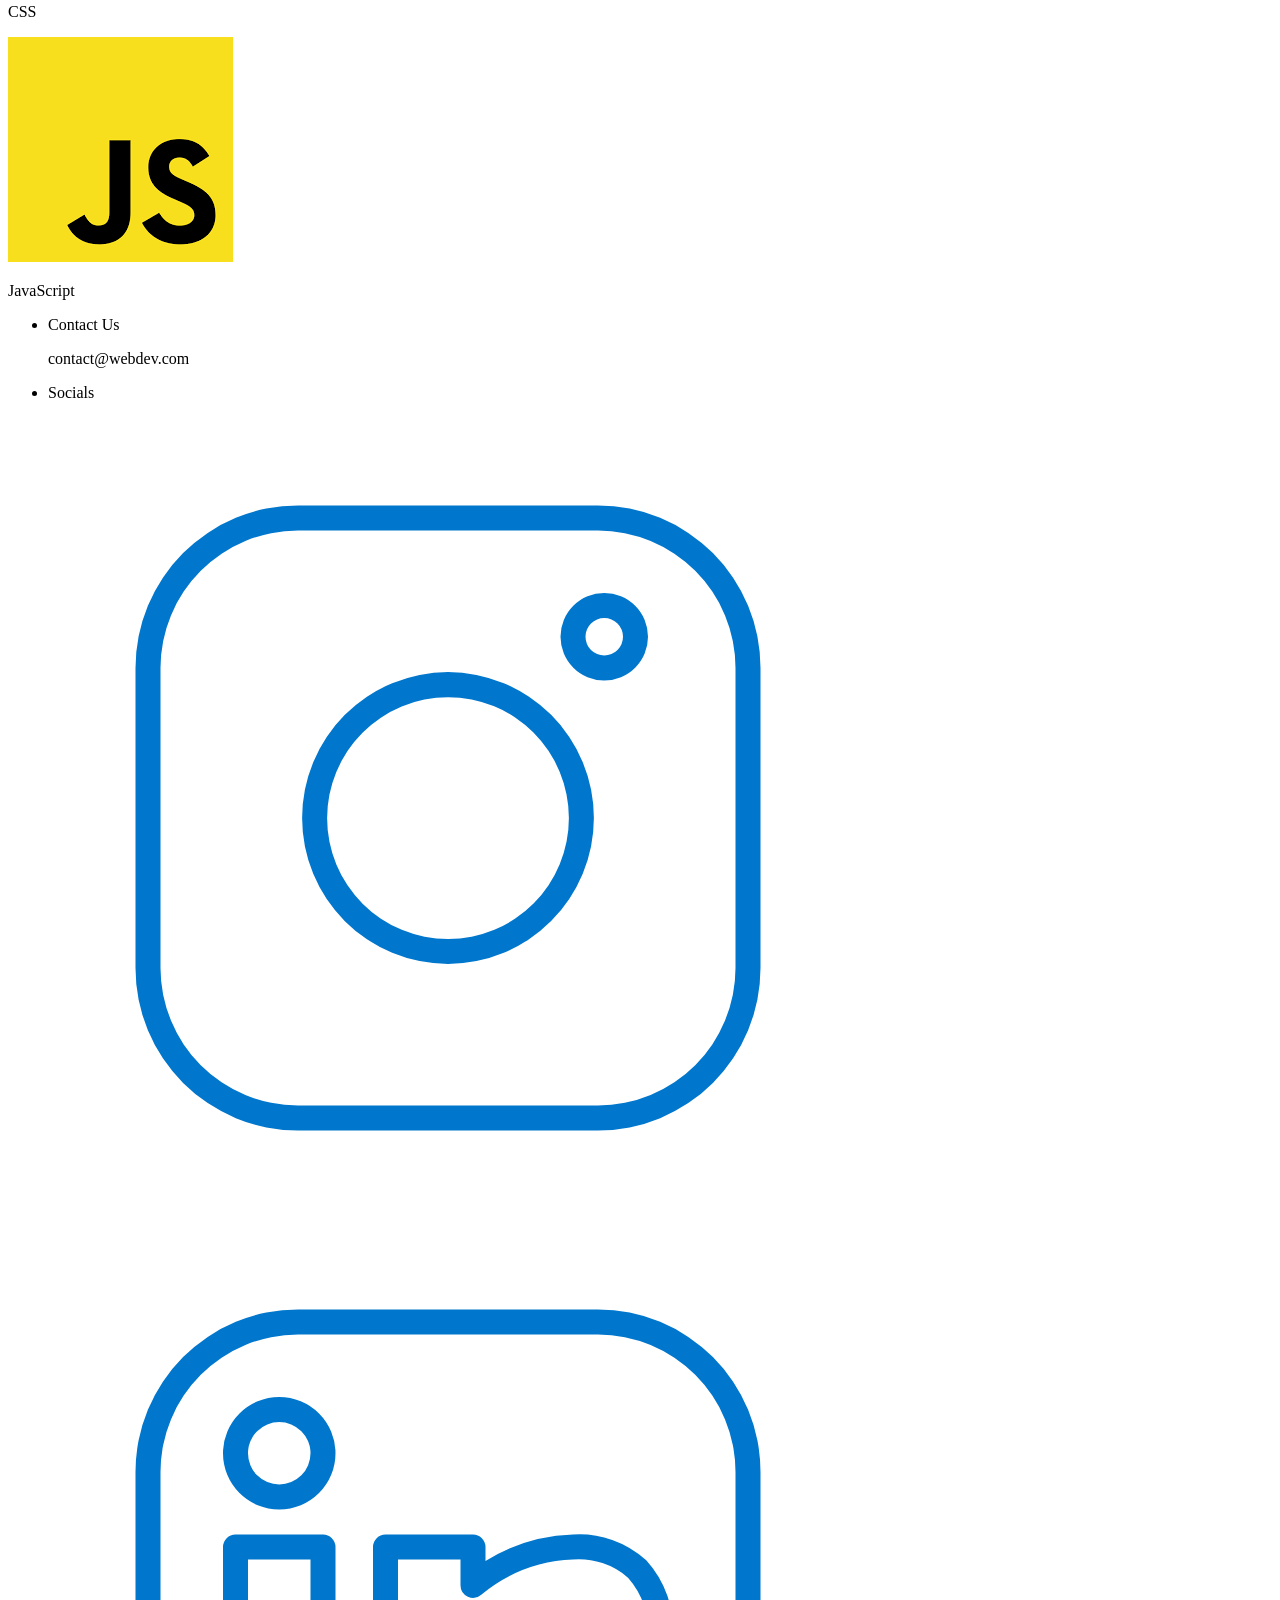
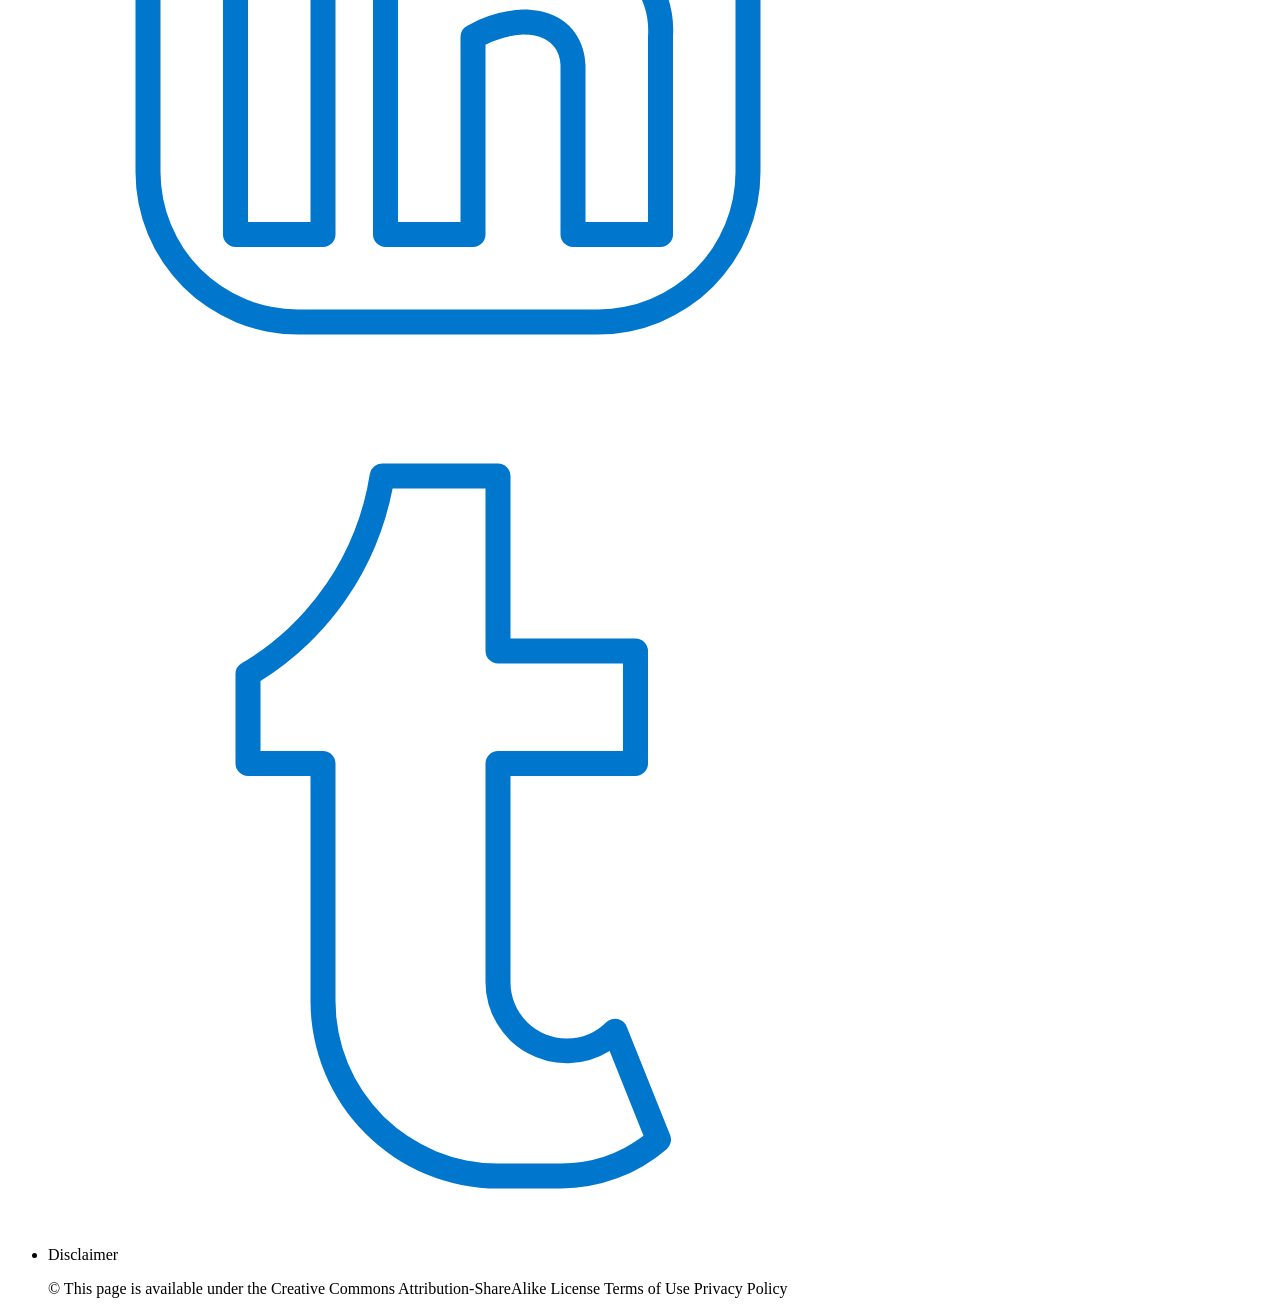
==== commit de4d8490: "sadd" ====
--- a/slutprojekt/index.html
+++ b/slutprojekt/index.html
@@ -19,13 +19,14 @@
                 <li><a href="css.html" data-page="css">CSS</a></li>
                 <li><a href="js.html" data-page="javascript">JavaScript</a></li>
                 <li><a href="examples.html">Examples</a></li>
+                <li><button id="theme-toggle">Toggle Theme</button></li>
+                
             </ul>
         </nav>
     </header>
 
     <section class="hidden">
         <h1>WebbUtveckling</h1>
-        <p>WOWOWOWOWoOW</p>
     </section>
 
     <section class="hidden">
@@ -76,7 +77,7 @@
     </section>
 
     <section class="hidden">
-        <h2>My works:</h2>
+        <h2>Språken:</h2>
         <div class="works-all">
             <div class="works hidden">
                 <img src="img/html-5.png" alt="">
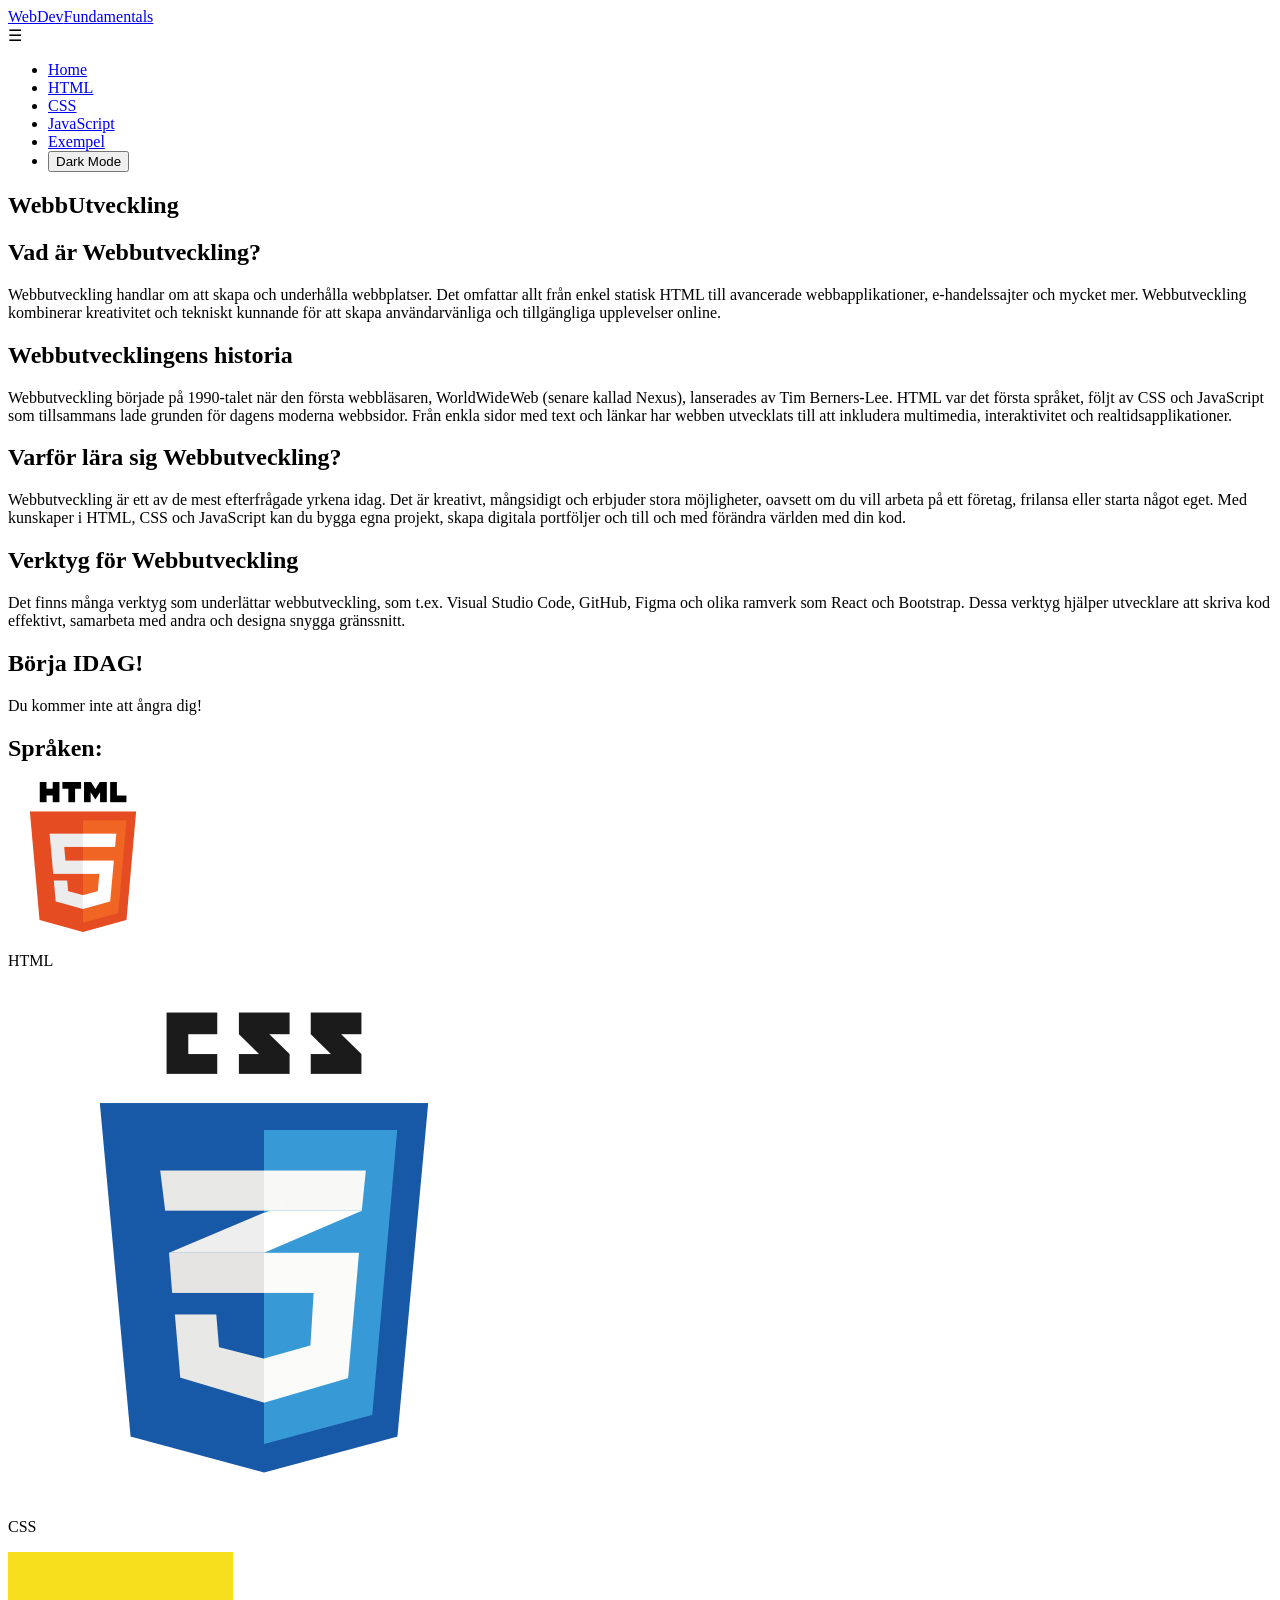
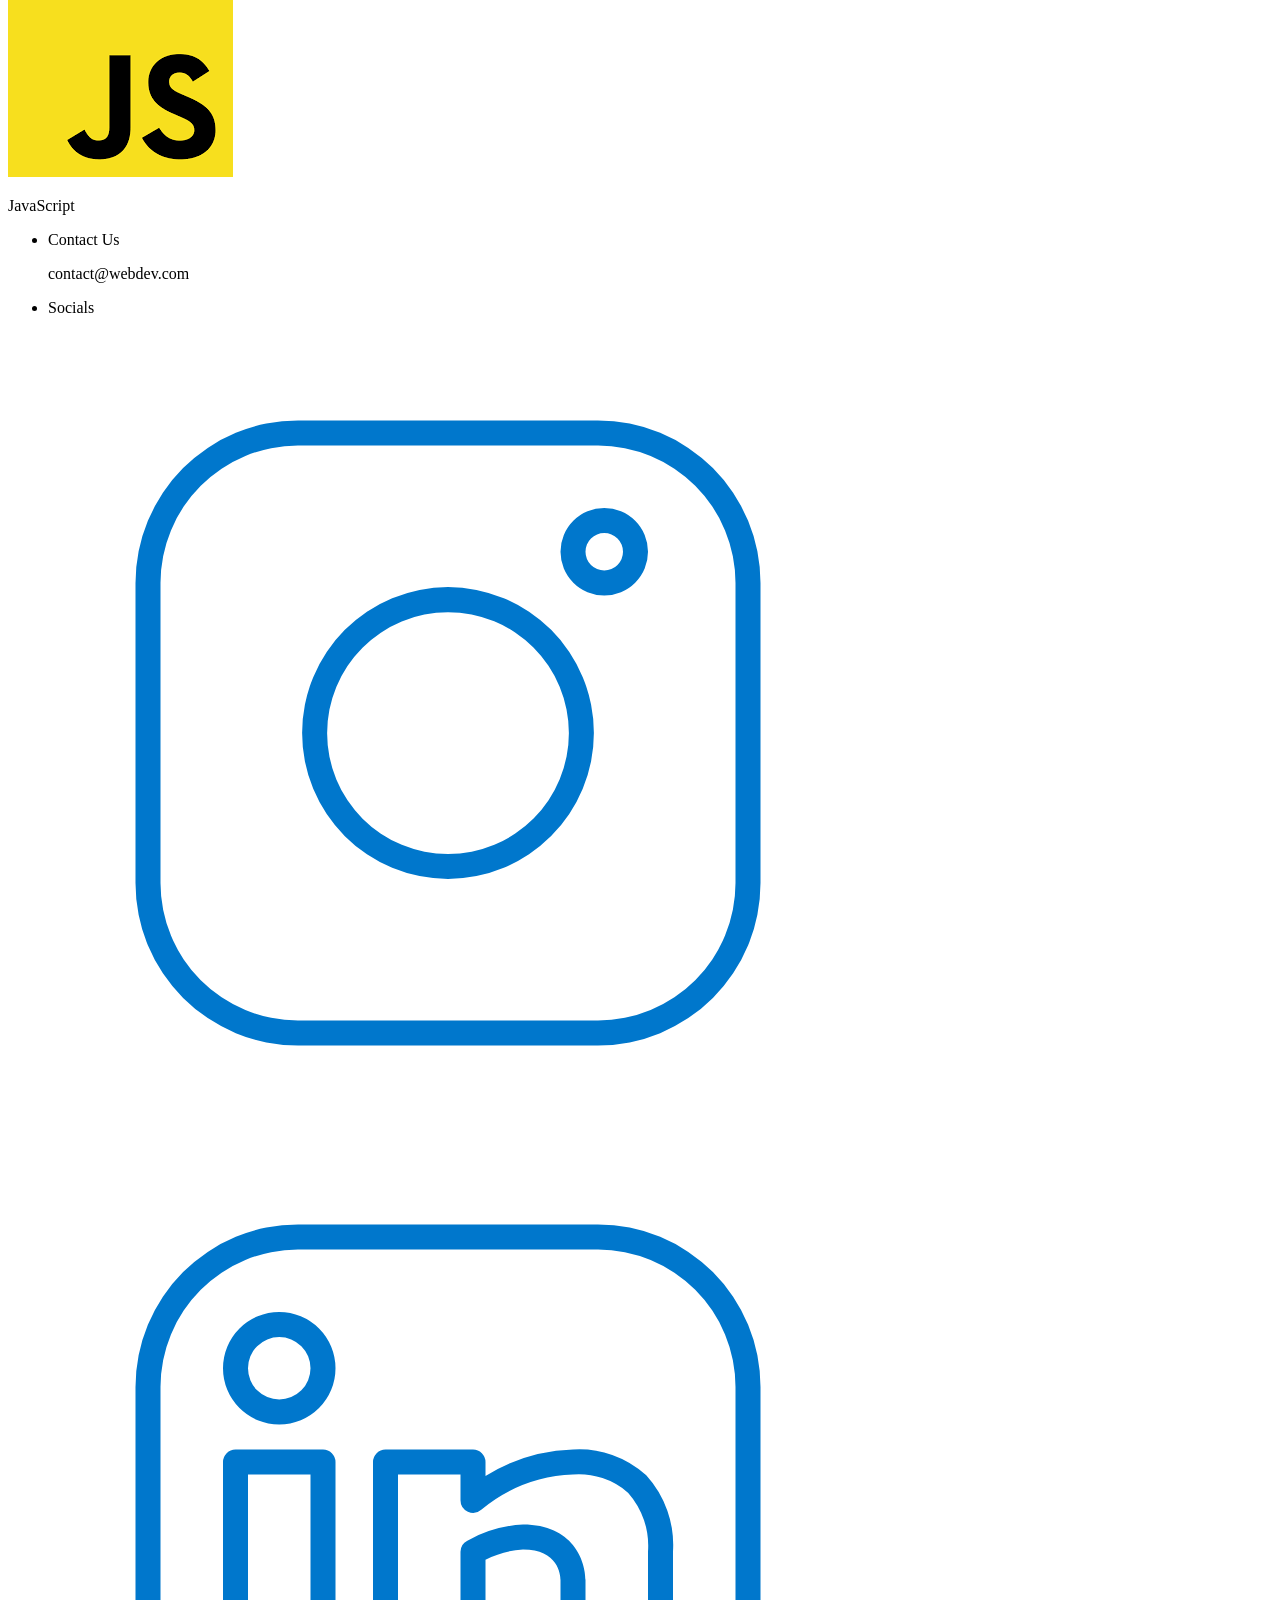
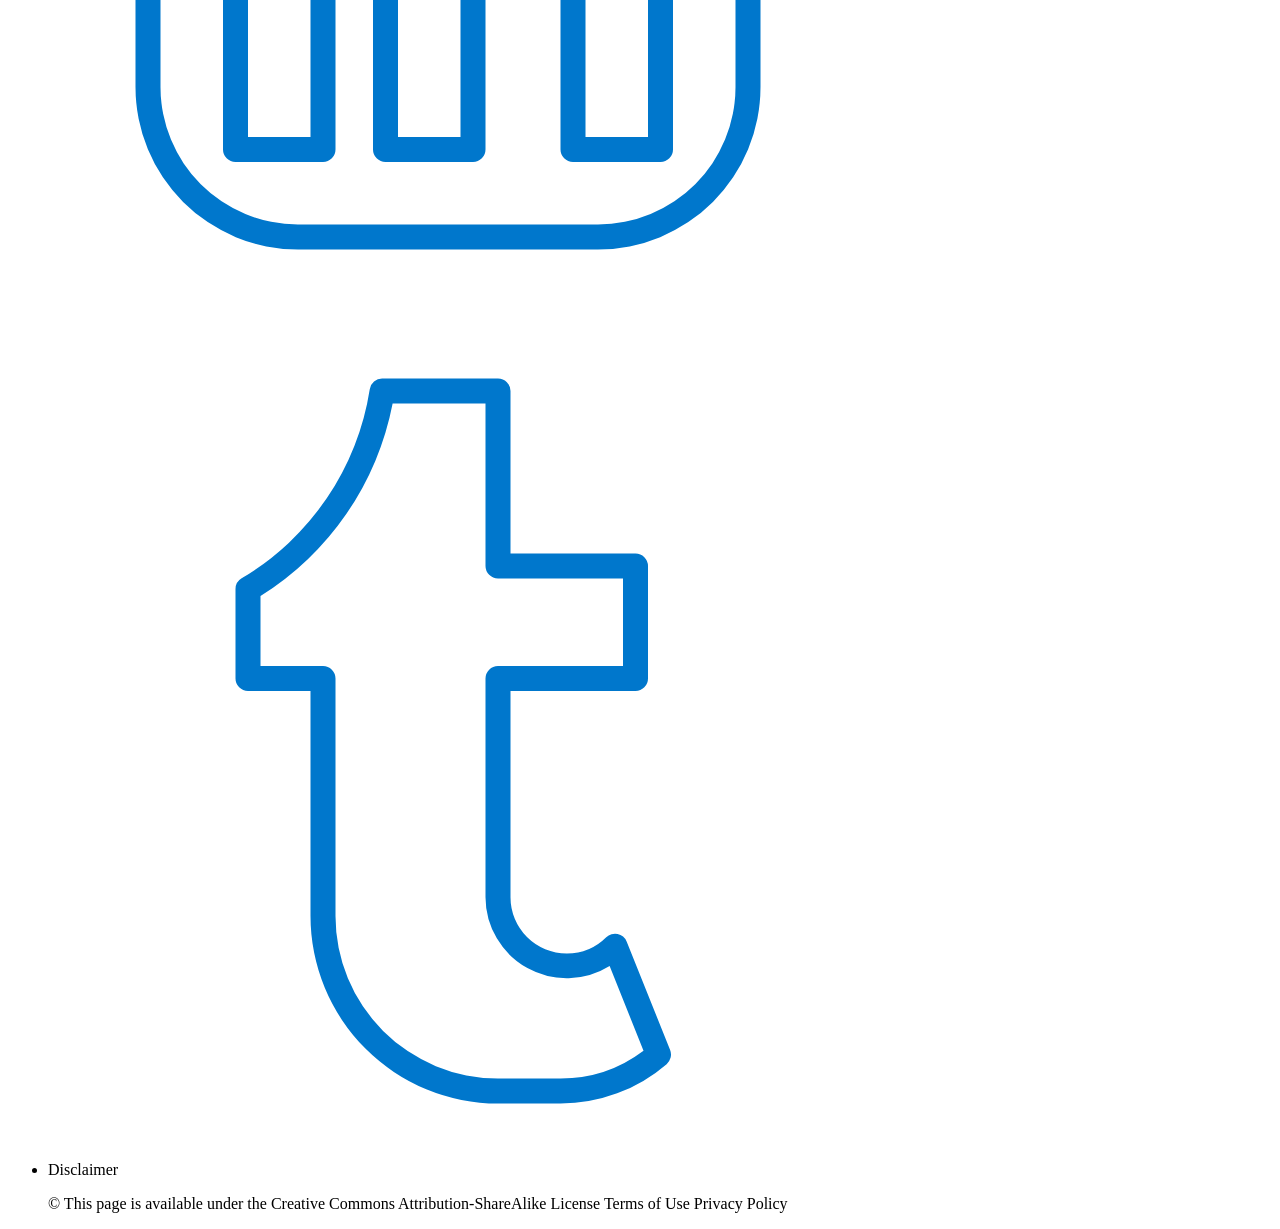
==== commit 7d6742b4: "a" ====
--- a/slutprojekt/index.html
+++ b/slutprojekt/index.html
@@ -18,7 +18,7 @@
                 <li><a href="html.html" data-page="html">HTML</a></li>
                 <li><a href="css.html" data-page="css">CSS</a></li>
                 <li><a href="js.html" data-page="javascript">JavaScript</a></li>
-                <li><a href="examples.html">Examples</a></li>
+                <li><a href="examples.html">Exempel</a></li>
                 <li><button id="theme-toggle">Toggle Theme</button></li>
                 
             </ul>
@@ -63,16 +63,7 @@
     </section>
 
     <section class="hidden">
-        <h2>IDE</h2>
-        <p>
-           IDE är en bla bla bla bla...
-           Några exempel är: bla bla bla...
-           Jag rekomenterar bal bla...
-       </p>
-    </section>
-
-    <section class="hidden">
-        <h2>Gå med <strong>IDAG</strong>!</h2>
+        <h2> Börja <strong>IDAG</strong>!</h2>
         <p>Du kommer inte att ångra dig!</p>
     </section>
 
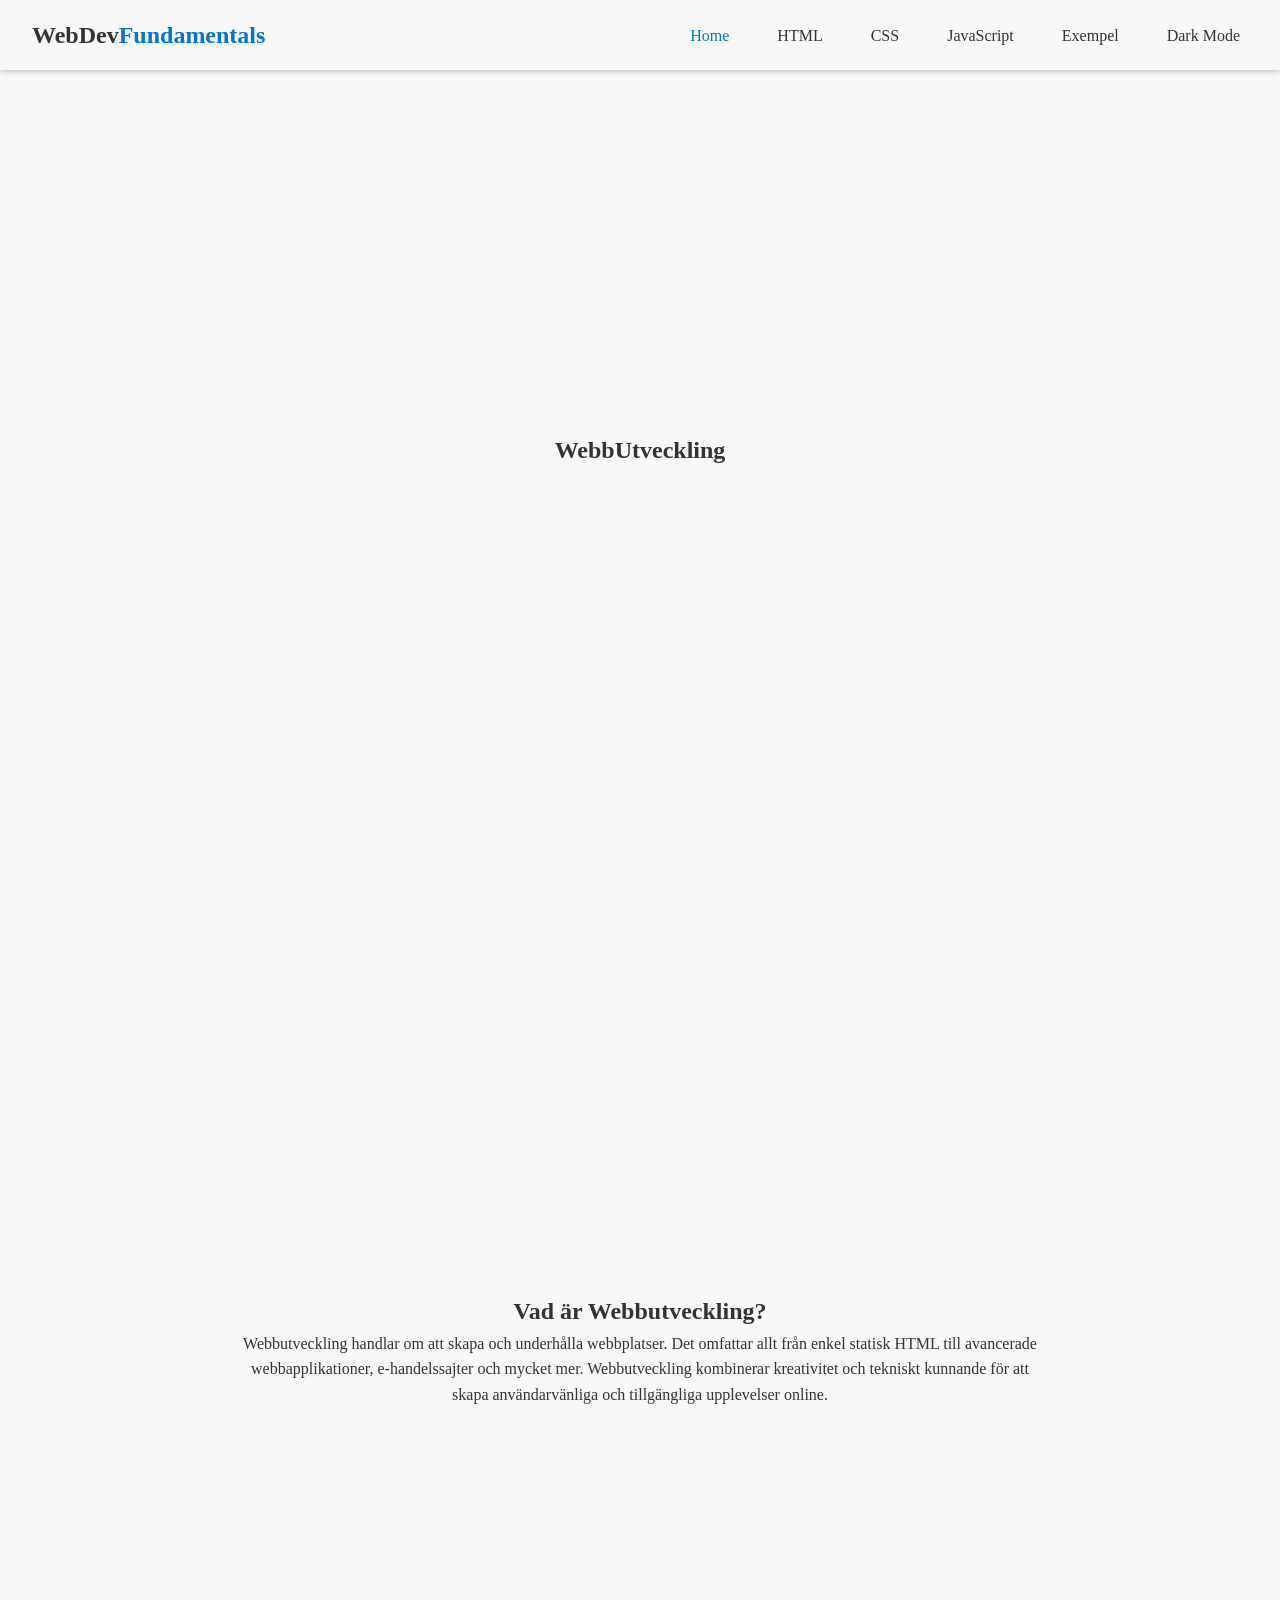
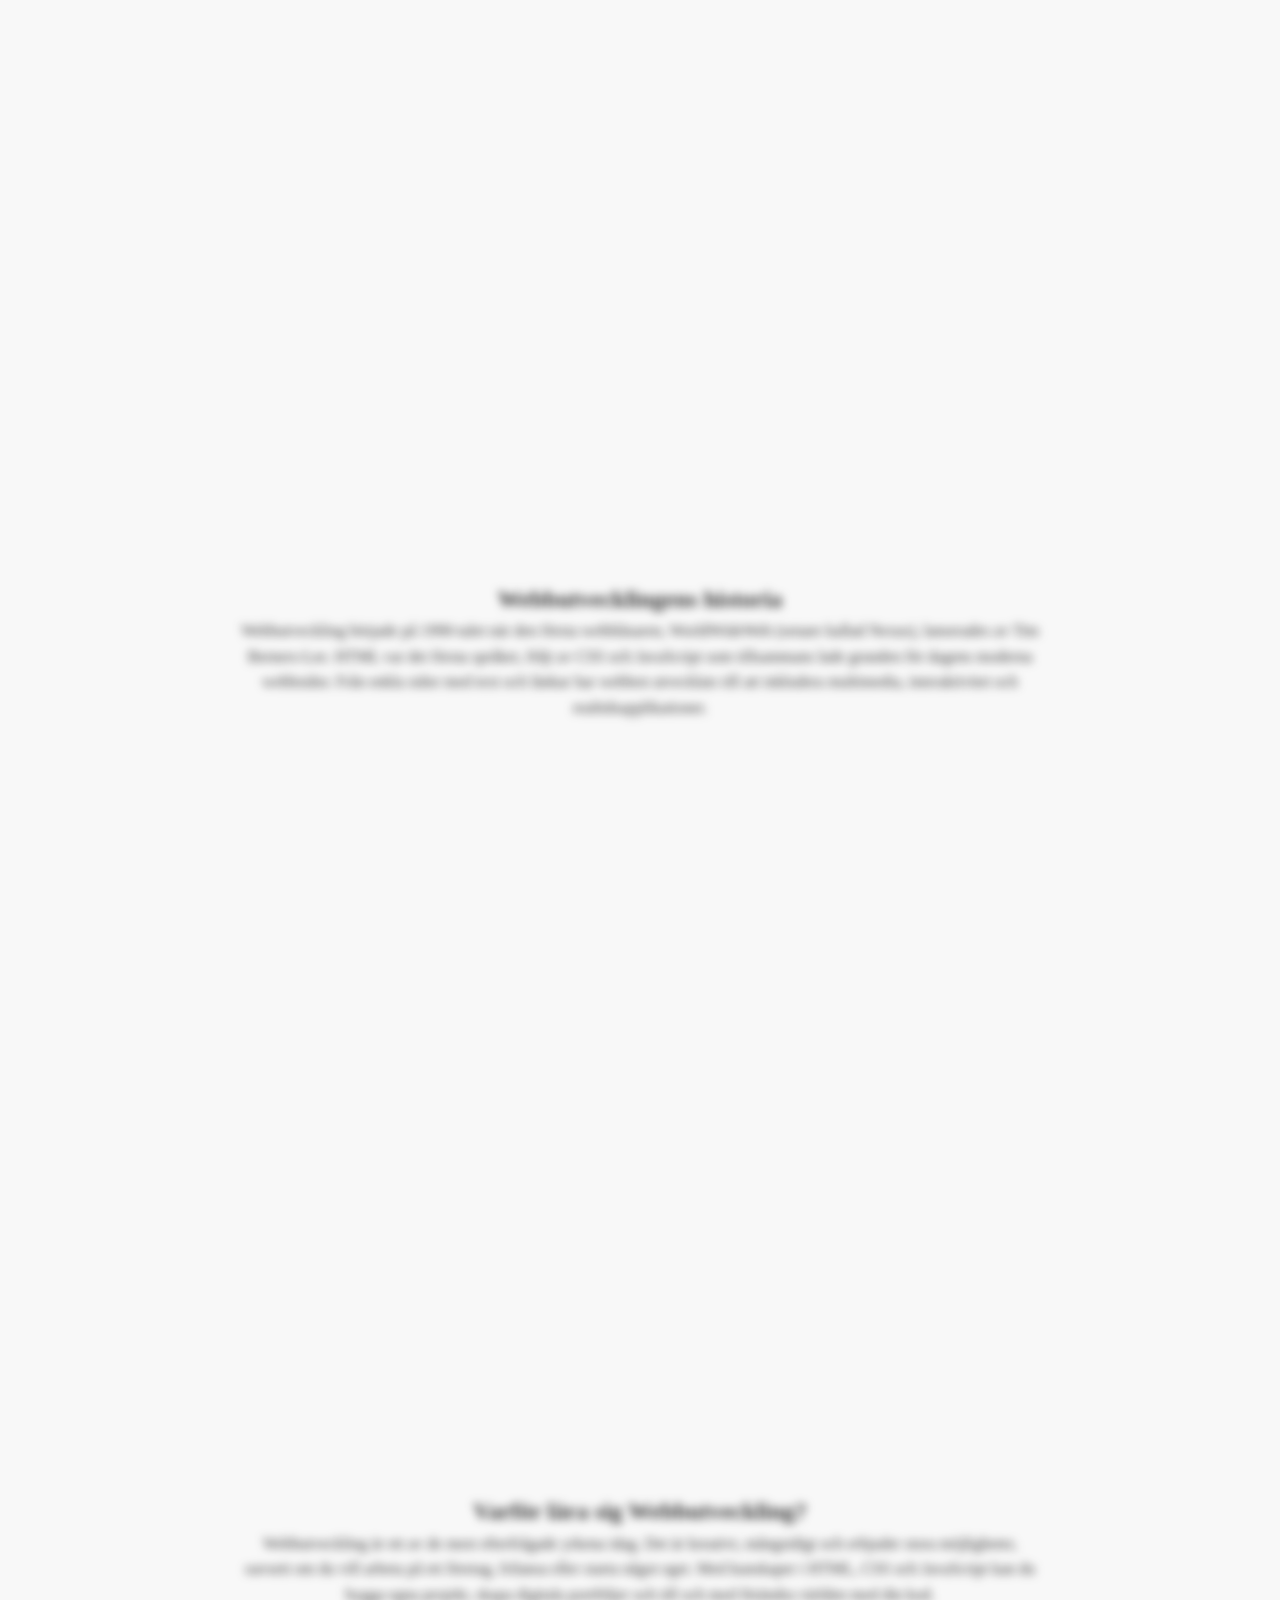
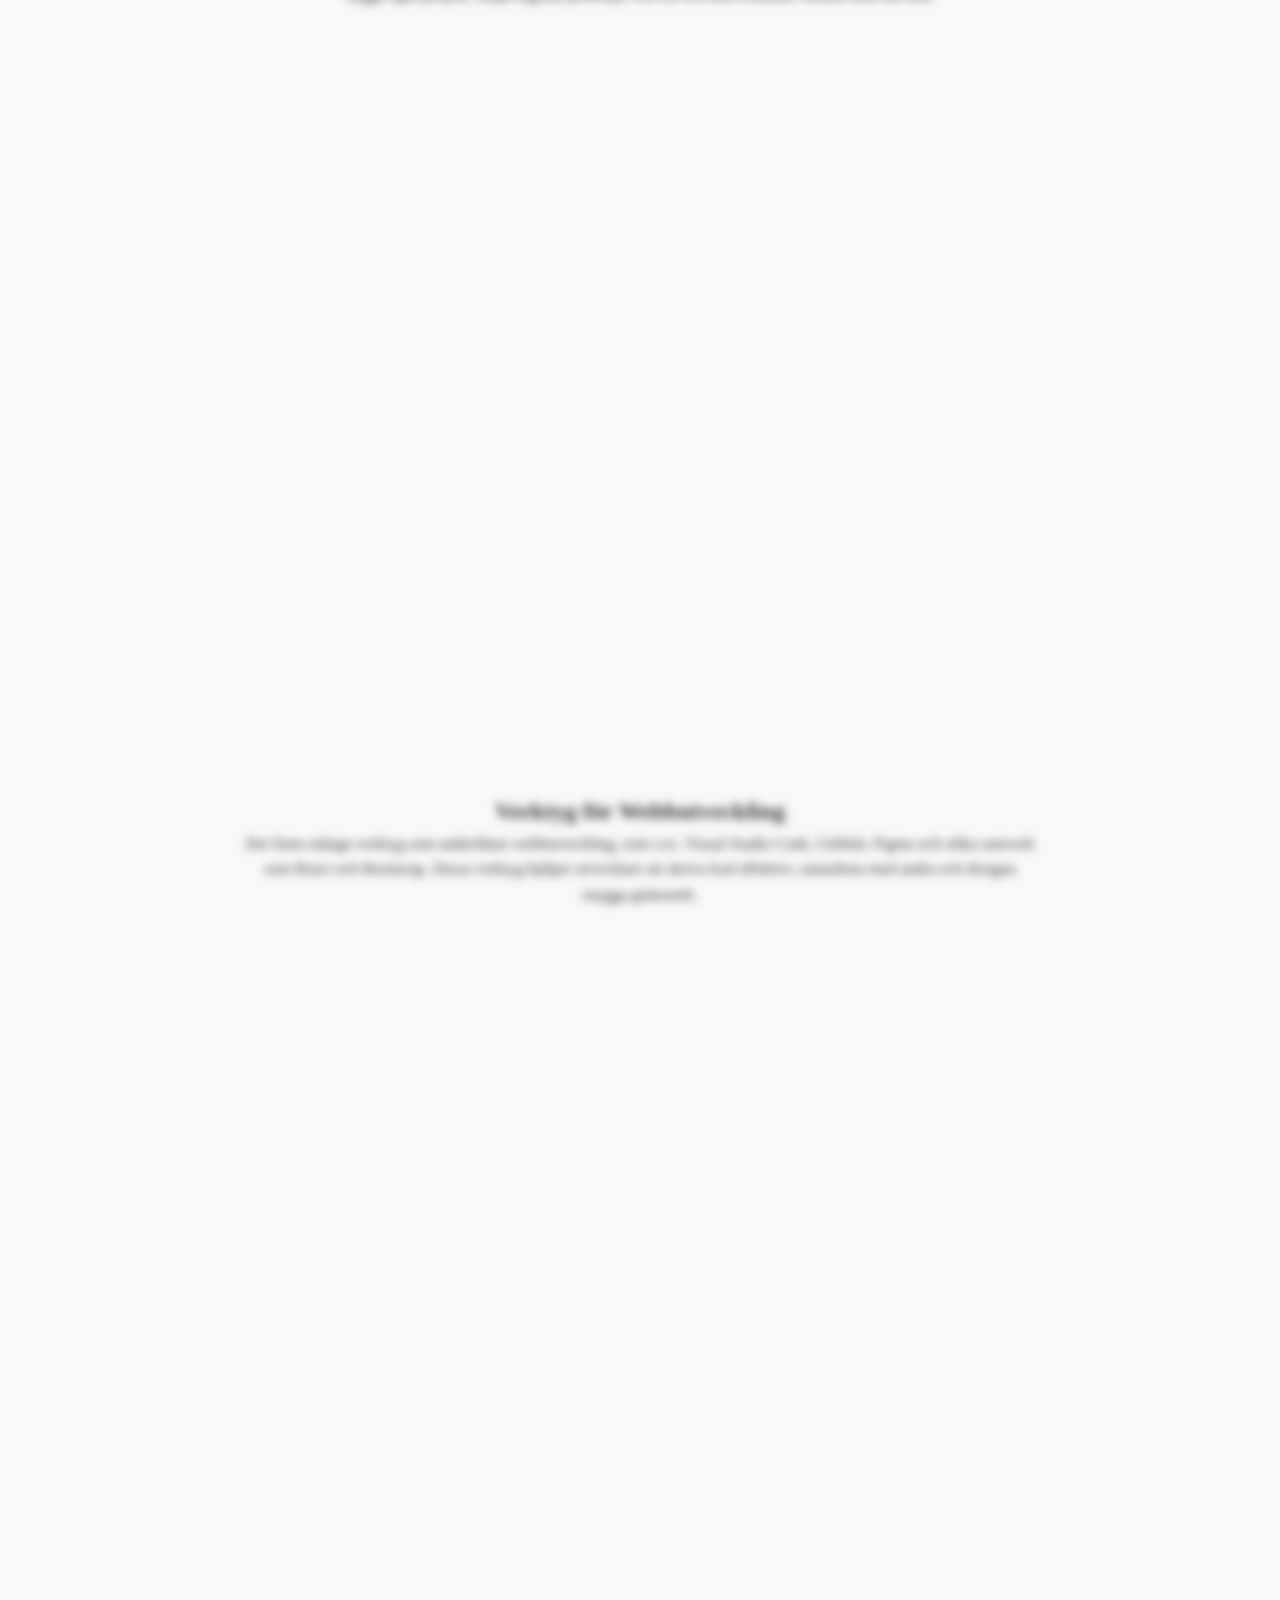
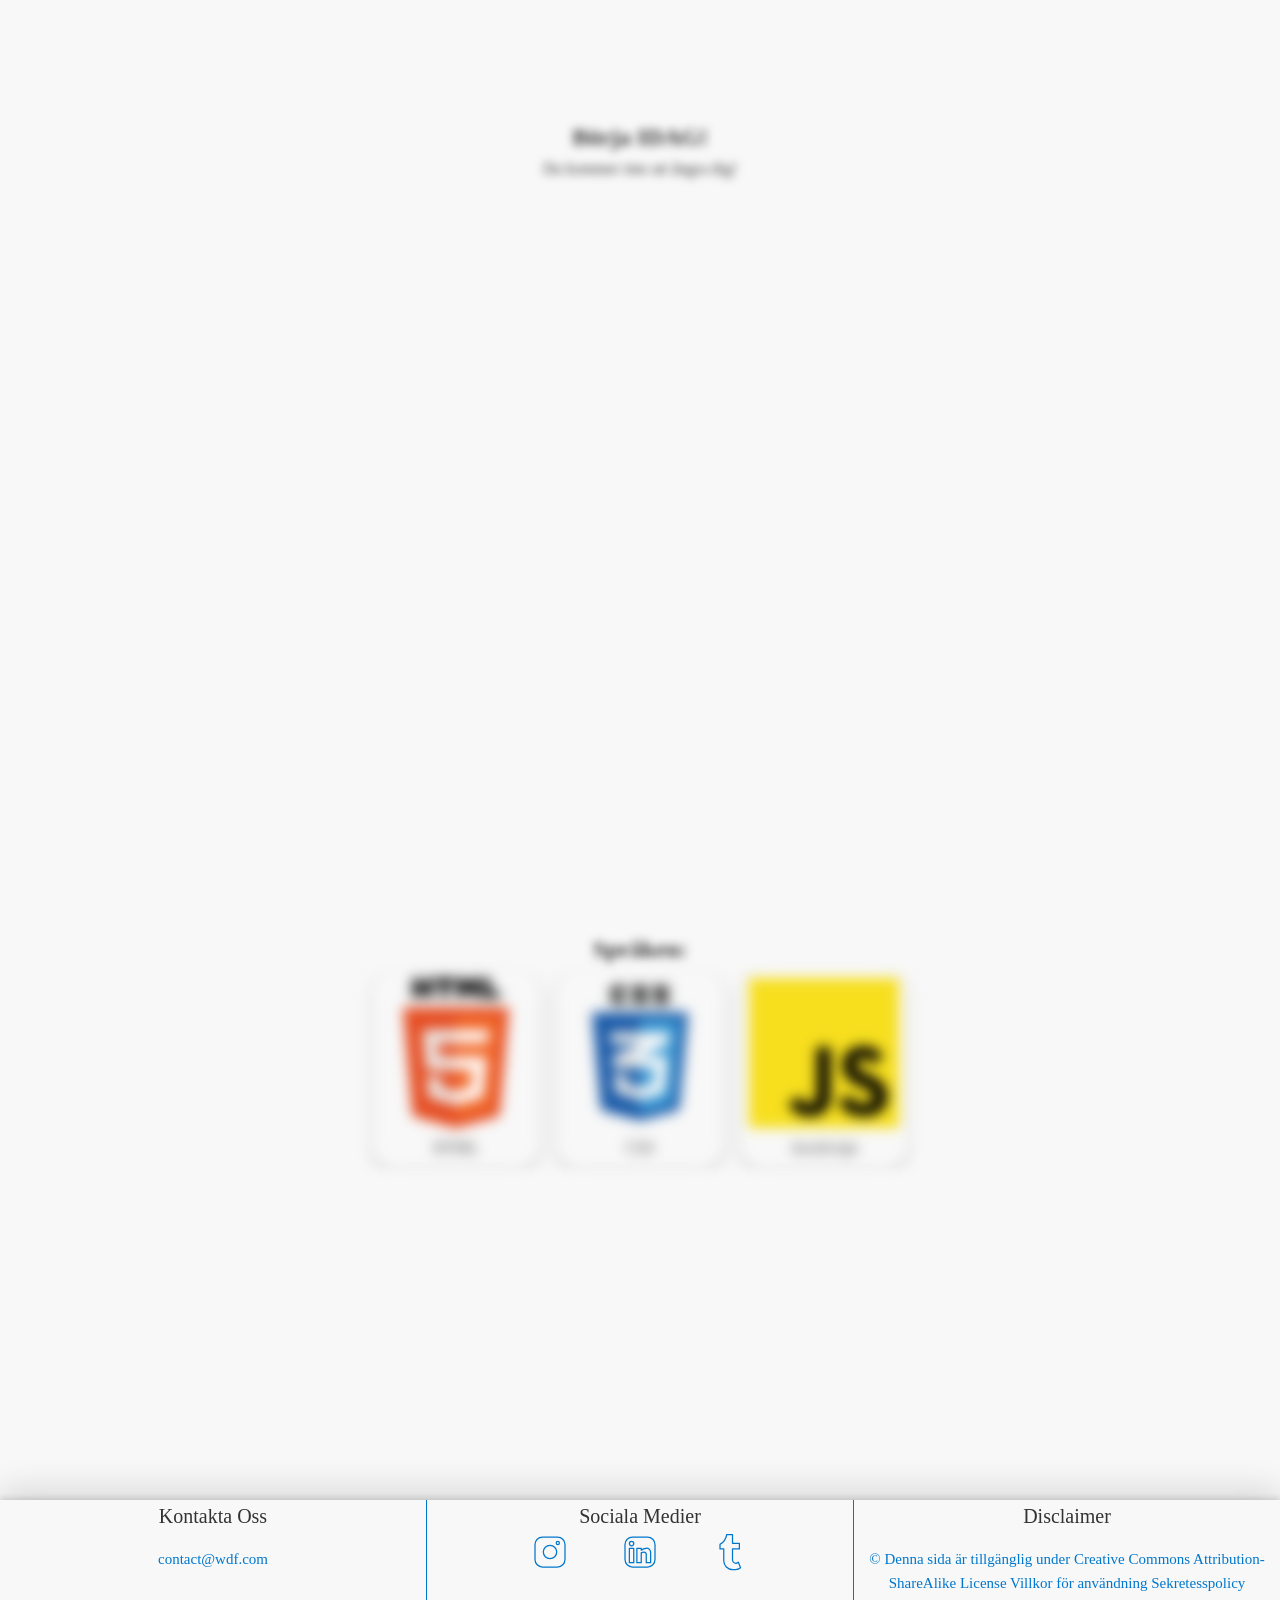
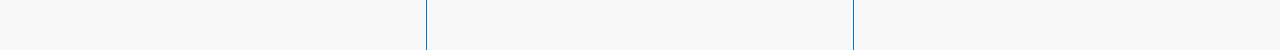
==== commit 0d2391f4: "Färdig sida!!!" ====
--- a/slutprojekt/index.html
+++ b/slutprojekt/index.html
@@ -1,9 +1,9 @@
 <!DOCTYPE html>
-<html lang="en">
+<html lang="sv">
 <head>
     <meta charset="UTF-8">
     <meta name="viewport" content="width=device-width, initial-scale=1.0">
-    <title>Home</title>
+    <title>Hem</title>
 
     <link rel="stylesheet" href="css/style.css">
     <script defer src="js/app.js"></script>
@@ -19,7 +19,8 @@
                 <li><a href="css.html" data-page="css">CSS</a></li>
                 <li><a href="js.html" data-page="javascript">JavaScript</a></li>
                 <li><a href="examples.html">Exempel</a></li>
-                <li><button id="theme-toggle">Toggle Theme</button></li>
+                <li><a href="#" id="theme-toggle">Toggle</a></li>
+
                 
             </ul>
         </nav>
@@ -88,20 +89,22 @@
     <footer>
         <ul id="bottom">
             <li class="contact">
-                <p>Contact Us</p>
-                <p class="footer-text">contact@webdev.com</p>
+                <p>Kontakta Oss</p>
+                <p class="footer-text">contact@wdf.com</p>
             </li>
             <li class="contact" id="socials-footer">
-                 <p>Socials</p>
+                 <p>Sociala Medier</p>
                  <div id="socials-icons">
-                    <img src="img/instagram.svg" alt=""  class="socials-svg">
-                    <img src="img/linkdin.svg" alt=""  class="socials-svg">
-                    <img src="img/tumblr.svg" alt=""  class="socials-svg">
-                </div>
+                    <img src="img/instagram.svg" alt="" class="socials-svg">
+                    <img src="img/linkdin.svg" alt="" class="socials-svg">
+                    <img src="img/tumblr.svg" alt="" class="socials-svg">
+                 </div>
             </li>
             <li class="contact">
                 <p>Disclaimer</p>
-                <p class="footer-text"> &copy; This page is available under the Creative Commons Attribution-ShareAlike License Terms of Use Privacy Policy </p>
+                <p class="footer-text">
+                    &copy; Denna sida är tillgänglig under Creative Commons Attribution-ShareAlike License Villkor för användning Sekretesspolicy
+                </p>
             </li>
         </ul>
     </footer>
--- a/slutprojekt/css/style.css
+++ b/slutprojekt/css/style.css
@@ -0,0 +1,477 @@
+@font-face {
+    font-family: jetBrainsMono;
+    src: url(../font/JetBrainsMono-Medium.ttf);
+}
+
+:root {
+    --primary: #0077cc;
+    --dark: #333;
+    --light: #f8f8f8;
+}
+
+[data-theme="dark"]
+{
+    --primary: #0077cc;
+    --dark: #f8f8f8;
+    --light: #333;
+}
+
+* {
+    margin: 0;
+    padding: 0;
+    box-sizing: border-box;
+}
+
+html, body {
+    min-height: 100%;
+    display: flex;
+    flex-direction: column;
+}
+
+body {
+    background-color: var(--light);
+    color: var(--dark);
+    padding: 0;
+    margin: 0;  
+    display: flex;
+    flex-direction: column;
+    line-height: 1.6;
+    overflow-x: hidden;
+    transition: background-color 0.3s, color 0.3s;
+}
+
+p{
+    text-align: center;
+    max-width: 800px;
+}
+
+h1, h2, h3 {
+    color: var(--dark);
+}
+
+/* scroll effect */
+section {
+    display: grid;
+    place-items: center;
+    align-content: center;
+    min-height: 100vh;
+    margin: 0, 10px, 0, 10px;
+}
+
+#th3eme-toggle {
+    color: var(--dark);
+    background-color: transparent;
+    border: none;
+    border-radius: 5px;
+    transition: color 0.3s;
+    padding: 0.5rem;
+    font-family: inherit;
+    font-size: inherit;
+    cursor: pointer;
+    vertical-align: middle;
+    display: inline-flex;
+    align-items: center;
+}
+
+#theme-toggle:hover {
+    color: var(--primary);
+}
+.hidden {
+    opacity: 0;
+    filter: blur(5px);
+    transform: translateX(-100%);
+    transition: all 2s;
+}
+
+.show {
+    opacity: 1;
+    filter: blur(0);
+    transform: translateX(0);
+}
+
+.works-all {
+    display: flex;
+}
+
+.works {
+    min-width: 10vh;
+    background-color: var(--light);
+    border-radius: 3vh;
+    padding: 1vh;
+    margin: 0 0.5rem;
+    text-align: center;
+    box-shadow: rgba(0, 0, 0, 0.24) 0px 3px 8px;
+}
+
+.works img {
+    width: 150px;
+}
+
+.works:nth-child(2) {
+    transition-delay: 400ms;
+}
+.works:nth-child(3) {
+    transition-delay: 800ms;
+}
+.works:nth-child(4) {
+    transition-delay: 1200ms;
+}
+
+/* footer */
+footer {
+    background-color: var(--light);
+    color: var(--dark); 
+    height: 150px;
+    margin-top: auto;
+    width: 100%;
+}
+
+#bottom {
+    list-style: none;
+    display: flex;
+    margin: 0;
+    padding: 0;
+    flex: 1;
+    width: 100%;
+    font-size: 20px;
+    height: 100%;
+    flex-wrap: wrap;
+    box-shadow: rgba(0, 0, 0, 0.25) 0px 54px 55px, rgba(0, 0, 0, 0.12) 0px -12px 30px, rgba(0, 0, 0, 0.12) 0px 4px 6px, rgba(0, 0, 0, 0.17) 0px 12px 13px, rgba(0, 0, 0, 0.09) 0px -3px 5px;
+}
+
+#bottom li {
+    flex: 1;
+    text-align: center;
+    border-right: var(--primary) solid 1px;
+}
+
+#bottom li:last-child {
+    border-right: none; 
+}
+
+.contact {
+    justify-content: center;
+    flex-direction: column;
+}
+
+.footer-text {
+    font-size: 15px;
+    color: var(--primary);
+    padding: 15px;
+    padding-bottom: 0;
+}
+.socials-svg {
+    width: 40px;
+}
+#socials-icons {
+    display: flex;
+    justify-content: center;
+    gap: 50px;
+}
+.socials-svg:hover {
+    scale: 1.2;
+    transition: all 100ms;
+}
+
+/* Navbar */
+header {
+    position: fixed;
+    top: 0;
+    left: 0;
+    width: 100%;
+    background-color: var(--light);
+    padding: 1rem 2rem;
+    display: flex;
+    justify-content: space-between;
+    align-items: center;
+    z-index: 1000;
+    box-shadow: 0 2px 5px rgba(0,0,0,0.2);
+}
+
+.logo {
+    font-size: 1.5rem;
+    font-weight: bold;
+    text-decoration: none;
+    color: var(--dark);
+}
+
+#navLinks {
+    display: flex;
+    list-style: none;
+}
+
+#navLinks li {
+    margin-left: 2rem;
+}
+
+#navLinks a {
+    text-decoration: none;
+    color: var(--dark);
+    padding: 0.5rem;
+    transition: color 0.3s;
+    vertical-align: middle;
+}
+
+#navLinks a:hover, #navLinks a.active {
+    color: var(--primary);
+}
+
+.menu-toggle {
+    display: none;
+    cursor: pointer;
+    font-size: 1.5rem;
+}
+
+/* Products */
+#product-container {
+    display: flex;
+    justify-content: center;
+    overlay: auto;
+    flex-wrap: wrap;
+}
+
+.product {
+    margin: 5vh;
+    padding: 10vh;
+    text-align: center;
+    box-shadow: rgba(240, 46, 170, 0.4) 5px 5px, rgba(240, 46, 170, 0.3) 10px 10px, rgba(240, 46, 170, 0.2) 15px 15px, rgba(240, 46, 170, 0.1) 20px 20px, rgba(240, 46, 170, 0.05) 25px 25px;
+    background-color: var(--dark);
+}
+
+/* Form */
+form {
+    display: flex;
+    justify-content: center;
+    flex-wrap: wrap;
+    flex-direction: column;
+}
+
+.form-ind {
+    margin: 3vh;
+    min-height: 2vh;
+}
+
+/* Img scroll */
+.image-scroll {
+    background-image: url(../img/Skiåkaren.png);
+    height: 325px;
+    background-size: cover;
+    background-attachment: fixed;
+    background-repeat: no-repeat;
+    border: gray solid 1px;
+    background-position: center;
+}
+
+/* Code snippet */
+pre {
+    background-color: var(--light);
+    color: var(--dark);
+    box-shadow: rgba(0, 0, 0, 0.24) 0px 3px 8px;
+    font-size: larger;
+    padding: 20px;
+    font-family: jetBrainsMono;
+    overflow-x: auto;
+    white-space: pre;
+    max-width: 100%;
+    -webkit-overflow-scrolling: touch;
+}
+
+pre code {
+    display: block;
+    white-space: pre-wrap;
+}
+
+section {
+    padding:  10px;
+}
+
+/* Boids simulation section */
+#boids-container {
+    position: relative;
+    width: 100%;
+    height: 60vh;
+    overflow: hidden;
+}
+
+#boidsCanvas {
+    position: absolute;
+    top: 0;
+    left: 0;
+    width: 100%;
+    height: 100%;
+}
+
+#content {
+    padding: 2rem;
+    max-width: 1200px;
+    margin: 0 auto;
+}
+
+/* Responisve */
+@media (max-width: 768px) {
+    .menu-toggle {
+        display: block;
+    }
+    
+    nav {
+        position: absolute;
+        top: 100%;
+        left: 0;
+        width: 100%;
+        background: var(--light);
+        transform: scaleY(0);
+        transform-origin: top;
+        transition: transform 0.3s;
+    }
+    
+    nav.active {
+        transform: scaleY(1);
+    }
+    
+    #navLinks {
+        flex-direction: column;
+        padding: 1rem;
+    }
+    
+    #navLinks li {
+        margin: 0.5rem 0;
+    }
+
+    footer {
+        height: auto;
+    }
+    
+    #bottom {
+        flex-direction: column; 
+        height: auto;
+    }
+    
+    #bottom li {
+        border-right: none; 
+        border-bottom: var(--primary) solid 1px;
+        padding: 15px 0; 
+    }
+    
+    #bottom li:last-child {
+        border-bottom: none; 
+    }
+    
+    .socials-svg {
+        width: 30px; 
+    }
+    
+    #socials-icons {
+        gap: 20px;
+    }
+
+}
+
+
+
+#product-container, .works-all {
+    flex-wrap: wrap;
+    justify-content: center;
+    max-width: 100%;
+    overflow: hidden;
+}
+
+.color-explanation {
+    display: flex;
+    flex-direction: column;
+    justify-content: center;
+    align-items: center;
+}
+
+.color-explanation a {
+    margin-top: 40px;
+    background-color: var(--primary);
+    color: var(--light);
+    text-align: center;
+    padding: 10px;
+    display: inline-block;
+    border-radius: 10px;
+    border: var(--dark) solid 1px;
+    width: 20%;
+    box-shadow: rgba(0, 0, 0, 0.24) 0px 3px 8px;
+    font-size: larger;
+    text-decoration: none;
+}
+.color-explanation a:hover {
+    background-color: var(--primary);
+}
+
+
+img {
+    max-width: 100%;
+}
+
+/* Projekt för att lära sig */
+
+#projects {
+    max-width: 1200px;
+    margin: 0 auto;
+    padding: 2rem;
+}
+
+.project-category {
+    margin-bottom: 3rem;
+}
+
+.projects-grid {
+    display: flex;
+    grid-template-columns: repeat(auto-fill, minmax(300px, 1fr));
+    gap: 2rem;
+    margin-top: 1.5rem;
+    flex-wrap: wrap;
+}
+
+.project-card {
+    background-color: var(--light);
+    border-radius: 8px;
+    padding: 1.5rem;
+    box-shadow: rgba(0, 0, 0, 0.1) 0px 4px 12px;
+    transition: transform 0.3s ease, box-shadow 0.3s ease;
+    
+    border: 1px var(--dark) solid;
+}
+
+.project-card:hover {
+    transform: translateY(-1px);
+    box-shadow: rgba(0, 0, 0, 0.2) 0px 8px 24px;
+    border-left: 4px solid var(--primary);
+}
+
+.project-card h3 {
+    color: var(--primary);
+    margin-bottom: 1rem;
+}
+
+.project-card ul {
+    list-style-type: disc;
+    padding-left: 1.5rem;
+    margin-bottom: 1rem;
+}
+
+.project-card li {
+    margin-bottom: 0.5rem;
+}
+
+.difficulty {
+    font-size: 0.9rem;
+    font-weight: bold;
+    color: var(--dark);
+    margin-top: 1rem;
+    border-top: 1px solid rgba(0,0,0,0.1);
+    padding-top: 0.5rem;
+}
+
+@media (max-width: 768px) {
+    .projects-grid {
+        grid-template-columns: 1fr;
+    }
+}
+
+
+
+
+
